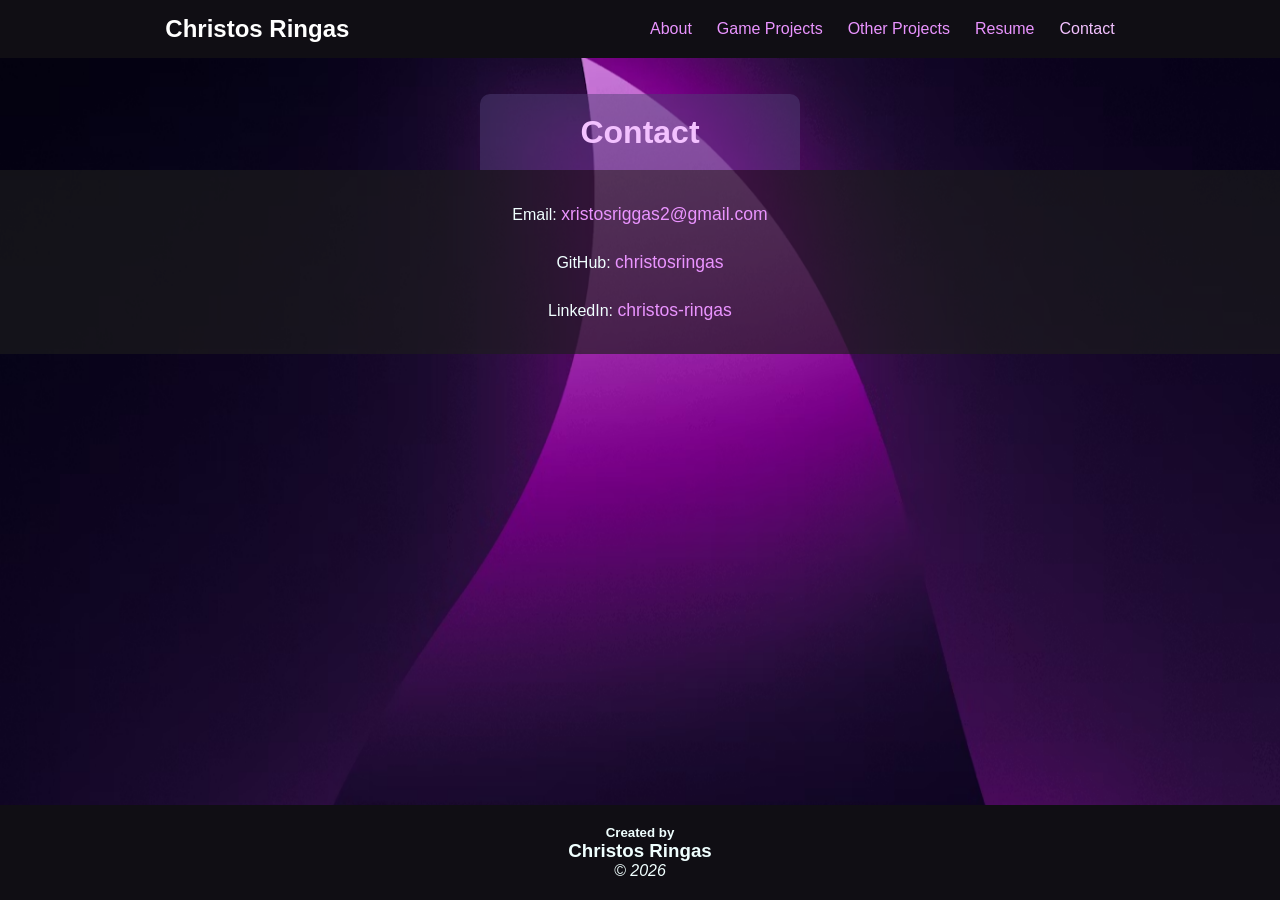
==== contact.html @ 55be72e4 "added project 2 changed style added zoom images changed the expand logic" ====
<!DOCTYPE html>
<html lang="en">
<head>
	<meta charset="utf-8" />
	<meta name="viewport" content="width=device-width, initial-scale=1.0">
	<title>Portfolio</title>
	<!-- <link type="text/css" rel="stylesheet" href="style/bootstrap.grid.css" />     -->
	<link type="text/css" href="style/style_stats_block.css" rel="stylesheet" />  
	<script src="https://code.jquery.com/jquery-3.2.1.min.js" integrity="sha256-hwg4gsxgFZhOsEEamdOYGBf13FyQuiTwlAQgxVSNgt4=" crossorigin="anonymous"></script>  <!-- This is an add -->
	<script src="js/slideshow.js"></script>
	<script src="js/trigger_on_scroll.js"></script> 
</head>

<body>
	<div class="page-container">

		<img class="background" src="images/photo-1690321607729-bce901c77324.png" alt="Background Image">

		<header class="header">
			<a href="index.html"><h1 class="logo">Christos Ringas</h1> </a>

			<!-- hamburger button for mobile -->
			<button class="hamburger" id="hamburger-btn">
				<span></span>
				<span></span>
				<span></span>
			</button>

			<nav class="nav" id="nav-menu">

				<a href="index.html">About</a>

				<div class="dropdown">
					<a href="projects.html">Game Projects</a>
					<div class="dropdown-menu">
						<a href="projects.html">Project 1</a>
						<a href="projects.html">Project 2</a>
						<a href="projects.html">Project 3</a>
					</div>
				</div>

				<div class="dropdown">
					<a href="more-projects.html">Other Projects</a>
					<div class="dropdown-menu">
						<a href="more-projects.html">3D Art</a>
						<a href="more-projects.html">2D Art</a>
						<a href="more-projects.html">Animation</a>
					</div>
				</div>

				<a href="resume/christos_ringas_cv_15-06-2026.pdf" download>Resume</a>
				<a class="selected"href="contact.html">Contact</a>

			</nav>
		</header>


		<main class="projects-hero">
			<div class="subhead highlighted-projects-head reveal-up" id="hp"> <h2 class="selected"> Contact </h2>	</div>	
				<div class="highlighted-project reveal-up">
					<div class="contact-info reveal-up">
						<p>Email: <a href="mailto:christos.ringas@example.com">xristosriggas2@gmail.com</a></p>
					</div>

					<div class="contact-info reveal-up">
						<p>GitHub: <a href="https://github.com/ChristosRiggas" target="_blank">christosringas</a></p>
					</div>

					<div class="contact-info reveal-up">
						<p>LinkedIn: <a href="https://www.linkedin.com/in/christos-ringas/" target="_blank">christos-ringas</a></p>	
					</div>
				</div>
		</main>
		
		<footer class="footer">  
			<div class="down-page">
				<h5 class="creator">Created by</h5>
				<h3>Christos Ringas</h3>
				<em>© 2026</em> 		
			</div> 
		</footer>

		<!-- </div>	 -->

		<!-- <div id="anchor">
			<a href="#top"><img id="anchor_img" src="images/arrow.png" alt="Back to top"/></a>
		</div> -->

	</div>

</body>
</html>
---- style/style_stats_block.css ----
/* =========================
   RESET / GLOBAL
========================= */
* {
    margin: 0;
    padding: 0;
    box-sizing: border-box;
}

html,
body {
    margin: 0;
    padding: 0;
    overflow-x: hidden;
    min-height: 100%;
}

body {
    font-family: Arial, sans-serif;
    color: azure;
    min-height: 100vh;
}

p {
    line-height: 1.6;
    color: azure;
}

li,
span {
    color: rgb(178, 164, 190);
}

h2 {
    color: #9c44b3;
}

a {
    text-decoration: none;
    color: #ea94ff;
}

a:hover {
    text-decoration: none;
    color: #9c44b3;
}

/* =========================
   BACKGROUND
========================= */
.background {
    position: fixed;
    top: 0;
    left: 0;
    width: 100vw;
    height: 100vh;
    object-fit: cover;
    z-index: -1;
}

/* =========================
   LAYOUT
========================= */
.page-container {
    min-height: 100vh;
    background-color: #533cff00;
    padding-top: 64px;
    display: flex;
    flex-direction: column;
}

.content {
    width: 100%;
    max-width: 1000px;
    margin: 0 auto 50px auto;
    padding: 0 20px;
}

.subhead h2 {
    font-size: 2rem;
    color: #f3c1ff;
    padding: 20px 100px;
    background-color: #503f7780;
    display: inline;
    border-radius: 10px 10px 0 0;
}

.subcontent {
    padding: 40px;
    background-color: #1c1c1ca6;
    margin-top: 19px;
    margin-bottom: 20px;
}

/* =========================
   HEADER / NAV
========================= */
.header {
    display: flex;
    justify-content: space-around;
    align-items: center;
    padding: 15px 15px;
    background-color: #100e14;
    position: fixed;
    top: 0;
    left: 0;
    width: 100%;
    z-index: 1000;
}

.logo {
    font-size: 24px;
    color: rgb(255, 255, 255);
}

.nav {
    display: flex;
    gap: 25px;
}

.nav a {
    text-decoration: none;
}

.nav a:hover {
    color: #9c44b3;
}

.selected {
    color: #f3c1ff;
}

/* Hamburger */
.hamburger {
    display: none;
    flex-direction: column;
    background: none;
    border: none;
    cursor: pointer;
    padding: 10px;
    gap: 5px;
    margin-right: 20px;
}

.hamburger span {
    width: 40px;
    height: 8px;
    background-color: #ea94ff;
    border-radius: 2px;
    transition: all 0.3s ease;
}

.hamburger.active span:nth-child(1) {
    transform: rotate(45deg) translate(10px, 10px);
}

.hamburger.active span:nth-child(2) {
    opacity: 0;
}

.hamburger.active span:nth-child(3) {
    transform: rotate(-45deg) translate(8px, -8px);
}

/* Dropdown */
.dropdown {
    position: relative;
}

.dropdown-menu {
    display: none;
    position: absolute;
    top: 100%;
    left: 0;
    background: rgb(0, 0, 0);
    border: 2px solid #f3c1ff;
    min-width: 150px;
    z-index: 1000;
}

.dropdown-menu a {
    display: block;
    padding: 10px;
    color: #f3c1ff;
}

.dropdown-menu a:hover {
    background: #f3c1ff;
    color: #9c44b3;
}

.dropdown:hover .dropdown-menu {
    display: block;
}

/* =========================
   SLIDESHOW
========================= */
.slideshow-container {
    /* max-width: 1600px; */
    overflow: hidden;
    position: relative;
    margin: auto;
    transform: scale(1.04);
    transition: opacity 1s ease, transform 1s ease;
    background: #100e14e6;
}

.slideshow-container.loaded .slide img {
    transform: scale(1);
}

.slideshow-container.loaded .slide-text {
    transform: scale(1);
    opacity: 1;
}

.slide-inner {
    position: relative;
    display: inline-block;
}

.slides {
    display: flex;
    width: 100%;
    will-change: transform;
    transition: transform 5s ease;
    box-sizing: border-box;
}

.slide {
    flex: 0 0 100%;
    position: relative;
    display: flex;
    justify-content: center;
    align-items: center;
    overflow: hidden;
    backface-visibility: hidden;
    box-sizing: border-box;
}

.slide img {
    width: 100%;
    height: auto;
    max-width: 1200px;
    max-height: 80vh;
    display: block;
    transform: scale(1.05);
    transition: transform 2.4s ease-in-out, opacity 0.8s ease;
    opacity: 1;
}

.slide.active img {
    transform: scale(1);
}

.slide-text {
    position: absolute;
    bottom: 40px;
    left: 40px;
    color: white;
    background: #1c1c1c4c;
    padding: 20px;
    backdrop-filter: blur(4px);
    max-width: 70%;
    transform: scale(0.95);
    transition: transform 2s ease-in-out, opacity 0.8s ease;
    opacity: 0;
}

.slide-text h3 {
    margin-bottom: 10px;
    font-size: 1.2rem;
}

.prev,
.next {
    cursor: pointer;
    position: absolute;
    top: 50%;
    transform: translateY(-50%);
    padding: 20px;
    color: white;
    font-size: 30px;
    background: rgba(56, 66, 67, 0.4);
}

.prev:hover,
.next:hover {
    background: #ffffff66;
}

.prev {
    left: 30px;
}

.next {
    right: 30px;
}

/* =========================
   PROJECTS SECTION
========================= */
.highlighted-projects-head {
    text-align: center;
}

.highlighted-project {
    display: flex;
    flex-direction: column;
    gap: 20px;
    margin-top: 19px;
    background-color: #1c1c1ca6;
    padding: 30px;
}

.projects-hero {
    flex: 1;
    gap: 50px;
    /* margin-bottom: 50px; */
    margin-top: 50px;
}

.projects-list {
    padding: 60px 20px;
    background: none;
}

.projects-list .highlighted-projects-head {
    text-align: left;
    margin-bottom: 5cm;
}

.projects-list .project-row {
    margin-top: 10px;
    background: #16161650;
}

.projects-list .project-info h2 {
    font-size: 1.25rem;
}

/* =========================
   PROJECT CARD BASE
========================= */
.project-row {
    display: flex;
    flex-direction: column;
    text-align: center;
    background: rgba(24, 20, 23, 0.467);
    border: 1px solid rgba(234, 148, 255, 0.08);
    border-radius: 18px;
    overflow: visible;
    box-shadow: 0 20px 40px rgba(0, 0, 0, 0.4);
    max-width: 1600px;
    margin: auto;
    backdrop-filter: blur(6px);
    transition:
        transform 0.14s cubic-bezier(0.2, 0.8, 0.2, 1),
        box-shadow 0.14s cubic-bezier(0.2, 0.8, 0.2, 1);
}

#project-1 {
    background: #201a11c9;
}

#project-2 {
    background: #2a1229c9;
}

.project-row:hover {
    transform: translateY(-2px);
}

/* .project-row:active {
    transform: scale(1.00002);
} */

.project-main {
    display: flex;
    align-items: stretch;
    gap: 0;
    width: 100%;
}

.project-row.reverse .project-main {
    flex-direction: row-reverse;
}


/* =========================
   PROJECT IMAGE
========================= */
.project-image {
    flex: 0.8 1.2 0%;
    min-width: 0;
    overflow: hidden;
    /* background: #111; */
    z-index: 1;
}

.project-image img {
    width: 100%;
    max-width: 700px;
    /* min-height: 320px;
    height: 100%; */
    object-fit: cover;
    display: block;
    border-radius: 0;
    transform: scale(1.02);
    transition: transform 0.45s ease;
    cursor: zoom-in;
}

.project-row:hover .project-image img {
    transform: scale(1.045);
}

/* =========================
   PROJECT INFO TOP PART
========================= */
.project-info {
    padding: 32px;
    flex: 1;
    display: flex;
    flex-direction: column;
    justify-content: space-between;
    gap: 18px;
    text-align: left;
}

.project-header {
    display: flex;
    flex-direction: column;
    gap: 8px;
}

.project-number {
    display: inline-flex;
    align-self: flex-start;
    font-size: 0.78rem;
    letter-spacing: 0.16em;
    text-transform: uppercase;
    color: #f3c1ff;
    background: rgba(156, 68, 179, 0.16);
    border: 1px solid rgba(243, 193, 255, 0.18);
    padding: 8px 12px;
    border-radius: 999px;
}

.project-info h2 {
    font-size: 2rem;
    line-height: 1.1;
    margin: 0;
    color: #f3c1ff;
}

.project-lead {
    font-size: 1.08rem;
    color: #ffffff;
    line-height: 1.7;
    margin: 0;
    max-width: 58ch;
}

.project-summary {
    font-size: 1rem;
    color: rgb(205, 193, 216);
    line-height: 1.7;
    margin: 0;
}

.project-tag-row {
    display: flex;
    flex-wrap: wrap;
    gap: 10px;
}

.project-tag {
    display: inline-flex;
    align-items: center;
    padding: 8px 12px;
    border-radius: 999px;
    border: 1px solid rgba(234, 148, 255, 0.16);
    background: rgba(255, 255, 255, 0.03);
    font-size: 0.9rem;
    color: #e8d6ef;
}

.project-highlight-strip {
    display: flex;
    flex-wrap: wrap;
    gap: 10px;
}

.highlight-pill {
    display: inline-flex;
    align-items: center;
    gap: 8px;
    padding: 10px 14px;
    border-radius: 12px;
    background: rgba(243, 193, 255, 0.08);
    border: 1px solid rgba(243, 193, 255, 0.1);
    color: #f3e8f7;
    font-size: 0.92rem;
}

.highlight-icon {
    font-size: 1rem;
    line-height: 1;
}

/* Expand hint */
.expand-hint {
    width: 100%;
    margin-top: 20px;
    padding-top: 18px;
    border-top: 1px solid rgba(234, 148, 255, 0.12);
    display: flex;
    align-items: center;
    gap: 12px;
    color: #f3c1ff;
    opacity: 0.9;
    cursor: pointer;
    background: transparent;
    text-align: left;
}

.expand-text {
    font-size: 0.92rem;
    letter-spacing: 0.08em;
    text-transform: uppercase;
    white-space: nowrap;
}

.expand-line {
    flex: 1;
    height: 1px;
    background: linear-gradient(to right, rgba(234, 148, 255, 0.35), rgba(234, 148, 255, 0));
}

.expand-chevron {
    font-size: 1.3rem;
    transition: transform 0.22s ease;
}

.project-row.active .expand-chevron {
    transform: rotate(180deg);
}

button.expand-hint {
    border-left: none;
    border-right: none;
    border-bottom: none;
    border-top: 1px solid rgba(234, 148, 255, 0.12);
    padding-left: 0;
    padding-right: 0;
    font: inherit;
}

button.expand-toggle {
    border: none;
    padding-left: 0;
    padding-right: 0;
    font: inherit;
}

.expand-hint:hover,
.project-close-btn:hover {
    opacity: 1;
    color: #ffffff;
}

.expand-hint:hover .expand-line,
.project-close-btn:hover .expand-line {
    background: linear-gradient(to right, rgba(234, 148, 255, 0.75), rgba(234, 148, 255, 0.12));
}

.expand-hint:hover .expand-chevron,
.project-close-btn:hover .expand-chevron {
    transform: translateY(1px);
}

/* =========================
   PROJECT DETAILS - GALLERY
========================= */
.detail-gallery {
    grid-column: 1 / -1;
    width: 100%;
}

.card-images {
    display: grid;
    grid-template-columns: repeat(auto-fit, minmax(320px, 1fr));
    gap: 1rem;
    width: 100%;
}

.card-image-item {
    margin: 0;
    border-radius: 18px;
    overflow: hidden;
    background: rgba(255, 255, 255, 0.04);
    border: 1px solid rgba(255, 255, 255, 0.08);
    aspect-ratio: 16 / 10;
}

.card-image-item img {
    width: 100%;
    height: 100%;
    object-fit: cover;
    display: block;
    cursor: zoom-in;
    transition: transform 0.45s ease, opacity 0.35s ease;
}

.card-image-item:hover img {
    transform: scale(1.02);
}

/* =========================
   PROJECT DETAILS
========================= */

.fact-icon {
    width: 42px;
    height: 42px;
    display: inline-flex;
    align-items: center;
    justify-content: center;
    border-radius: 12px;
    background: rgba(156, 68, 179, 0.18);
    color: #f3c1ff;
    font-size: 1.15rem;
    font-weight: 700;
    line-height: 1;
}

.project-details {
    margin: 0;
    padding-inline: 28px;
    text-align: left;
    max-height: 0;
    overflow: hidden;
    opacity: 0;
    background: linear-gradient(to bottom, rgba(255, 255, 255, 0.02), rgba(156, 68, 179, 0.05));
    border-top: 1px solid rgba(234, 148, 255, 0.08);
    transition:
        max-height 0.25s cubic-bezier(0.4, 0, 0.2, 1),
        opacity 0.18s ease-out,
        padding-top 0.18s ease-out,
        padding-bottom 0.18s ease-out;
}

.project-row.active .project-details {
    max-height: 10600px;
    opacity: 1;
    padding-top: 28px;
    padding-bottom: 28px;
}

.project-details-grid {
    display: grid;
    grid-template-columns: 1.05fr 1fr;
    gap: 20px;
}

.detail-panel {
    background: rgba(255, 255, 255, 0.035);
    border: 1px solid rgba(234, 148, 255, 0.09);
    border-radius: 16px;
    padding: 20px;
    box-shadow: 0 10px 25px rgba(0, 0, 0, 0.18);
}

.detail-panel h3 {
    color: #ea94ff;
    margin: 0 0 14px 0;
    font-size: 1.05rem;
}

.detail-panel h4 {
    color: #ffffff;
    margin: 0 0 6px 0;
    font-size: 0.96rem;
}

.detail-panel p {
    margin: 0;
    color: rgb(214, 206, 223);
    font-size: 0.98rem;
    line-height: 1.7;
}

.detail-snapshot,
.detail-process,
.detail-links {
    grid-column: 1 / -1;
}

.detail-note {
    margin-top: 12px !important;
    font-size: 0.92rem !important;
    color: rgb(179, 164, 190) !important;
}

/* =========================
   QUICK FACTS / STAT BLOCKS
========================= */
.quickfacts-grid {
    display: grid;
    grid-template-columns: repeat(3, minmax(0, 1fr));
    gap: 14px;
}

.fact-card {
    display: flex;
    align-items: flex-start;
    gap: 12px;
    padding: 16px;
    border-radius: 14px;
    background: rgba(255, 255, 255, 0.045);
    border: 1px solid rgba(243, 193, 255, 0.08);
}

.fact-icon {
    flex-shrink: 0;
    width: 42px;
    height: 42px;
    display: inline-flex;
    align-items: center;
    justify-content: center;
    border-radius: 12px;
    background: rgba(156, 68, 179, 0.18);
    font-size: 1.1rem;
}

.fact-card p {
    font-size: 0.93rem;
    line-height: 1.55;
}

/* =========================
   CONTRIBUTION CARDS
========================= */
.contribution-cards {
    display: grid;
    grid-template-columns: repeat(3, minmax(0, 1fr));
    gap: 14px;
}

.contribution-card {
    padding: 18px;
    border-radius: 14px;
    background: rgba(255, 255, 255, 0.04);
    border: 1px solid rgba(234, 148, 255, 0.08);
}

.contribution-icon {
    display: inline-flex;
    margin-bottom: 12px;
    font-size: 1.25rem;
}

/* =========================
   PROCESS BLOCKS
========================= */
.process-steps {
    display: grid;
    grid-template-columns: repeat(2, minmax(0, 1fr));
    gap: 14px;
}

.process-item {
    padding: 18px;
    border-radius: 14px;
    background: rgba(255, 255, 255, 0.03);
    border: 1px solid rgba(234, 148, 255, 0.07);
}

/* =========================
   PROJECT LINKS
========================= */
.project-link-row {
    display: flex;
    flex-wrap: wrap;
    gap: 12px;
}

.project-link-btn {
    display: inline-flex;
    align-items: center;
    justify-content: space-between;
    gap: 10px;
    min-width: 220px;
    padding: 14px 18px;
    border-radius: 12px;
    background: rgba(234, 148, 255, 0.12);
    border: 1px solid rgba(234, 148, 255, 0.18);
    color: #f8ddff;
    transition: transform 0.18s ease, background 0.18s ease, border-color 0.18s ease;
}

.project-link-btn:hover {
    text-decoration: none;
    background: rgba(234, 148, 255, 0.2);
    border-color: rgba(234, 148, 255, 0.28);
    transform: translateY(-1px);
    color: #ffffff;
}

.project-link-btn.secondary {
    background: rgba(255, 255, 255, 0.05);
    border: 1px solid rgba(255, 255, 255, 0.08);
}

/* =========================
   REVEAL ANIMATIONS
========================= */
.reveal-left,
.reveal-right,
.reveal-up {
    opacity: 0;
    transition: all 0.8s ease;
}

.reveal-left {
    transform: translateX(-80px);
}

.reveal-right {
    transform: translateX(80px);
}

.reveal-up {
    transform: translateY(60px);
}

.reveal-visible {
    opacity: 1;
    transform: translate(0, 0);
}

/* =========================
   FOOTER
========================= */
.footer {
    text-align: center;
    background-color: #100e14;
    color: azure;
    margin-top: auto;
}

.created-by {
    margin: 0;
}

.down-page {
    text-align: center;
    padding: 20px;
}

/* =========================
   ANCHOR / BACK TO TOP
========================= */
#anchor {
    position: fixed;
    bottom: 5vh;
    right: 3vw;
    z-index: 5000;
    opacity: 0.5;
    cursor: pointer;
    transition: opacity 0.3s ease;
}

#anchor:hover {
    opacity: 1;
}

#anchor_img {
    max-width: 50px;
    height: auto;
}

/* =========================
    LIGHTBOX
========================= */
.image-lightbox {
    position: fixed;
    inset: 0;
    background: rgba(10, 10, 14, 0.92);
    display: flex;
    align-items: center;
    justify-content: center;
    padding: 2rem;
    opacity: 0;
    visibility: hidden;
    pointer-events: none;
    transition: opacity 0.3s ease, visibility 0.3s ease;
    z-index: 9999;
}

.image-lightbox.active {
    opacity: 1;
    visibility: visible;
    pointer-events: auto;
}

.lightbox-image {
    max-width: 92vw;
    max-height: 90vh;
    width: auto;
    height: auto;
    border-radius: 14px;
    box-shadow: 0 30px 80px rgba(0, 0, 0, 0.45);
}

.lightbox-close {
    position: absolute;
    top: 1.25rem;
    right: 1.25rem;
    width: 48px;
    height: 48px;
    border: none;
    border-radius: 999px;
    background: rgba(255, 255, 255, 0.12);
    color: white;
    font-size: 2rem;
    line-height: 1;
    cursor: pointer;
    display: grid;
    place-items: center;
}

.lightbox-close:hover {
    background: rgba(255, 255, 255, 0.2);
}

/* =========================
   CONTACT
========================= */
.contact-info {
    display: flex;
    flex-direction: column;
    gap: 15px;
    margin: 0 20px;
    text-align: center;
}

.contact-info a {
    color: #ea94ff;
    font-size: 1.1rem;
}

/* =========================
   TABLET
========================= */
@media (max-width: 1100px) {
    .project-details-grid {
        grid-template-columns: 1fr;
    }

    .detail-snapshot,
    .detail-process,
    .detail-links {
        grid-column: auto;
    }

    .quickfacts-grid {
        grid-template-columns: repeat(2, minmax(0, 1fr));
    }

    .contribution-cards {
        grid-template-columns: 1fr;
    }
}

/* =========================
   MOBILE
========================= */
@media (max-width: 768px) {
    .page-container {
        padding-top: 85px;
    }

    .header {
        display: flex;
        flex-direction: row;
        justify-content: space-between;
        align-items: center;
        padding: 15px;
        position: fixed;
        top: 0;
        left: 0;
        width: 100%;
        z-index: 1000;
        background-color: #000000ef;
    }

    .logo {
        margin-bottom: 0;
        text-align: left;
        font-size: 18px;
    }

    .hamburger {
        display: flex;
    }

    .nav {
        position: absolute;
        top: 84px;
        left: 0;
        width: 100%;
        flex-direction: column;
        gap: 0;
        text-align: left;
        background-color: #000000ef;
        max-height: 0;
        overflow: hidden;
        transition: max-height 0.3s ease;
        z-index: 999;
    }

    .nav.active {
        max-height: 500px;
    }

    .nav a,
    .nav .dropdown > a {
        display: block;
        padding: 15px;
        border-bottom: 3px solid #9d44b31a;
    }

    .dropdown:hover .dropdown-menu {
        display: none;
    }

    .slideshow-container {
        width: 100%;
        max-width: 100%;
        margin: 0 auto;
        transform: scale(1.04);
    }

    .slide img {
        width: 100%;
        max-width: 100%;
        height: auto;
    }

    .slide-text {
        left: 20px;
        bottom: 20px;
        font-size: 14px;
        padding: 10px;
    }

    .arrows {
        display: none;
    }

    #anchor {
        bottom: 3vh;
        right: 3vw;
    }

    .content {
        width: 90%;
        margin: 0 auto 50px auto;
        padding: 0 20px;
    }

    .subhead h2 {
        font-size: 1.5rem;
        padding: 15px 30px;
        text-align: center;
        display: inline-block;
    }

    .subcontent {
        margin-top: 0px;
    }

    .projects-hero {
        gap: 20px;
    }

    .highlighted-projects-head {
        text-align: center;
    }

    .highlighted-project {
        margin-top: 0px;
    }

    /* Project card mobile */
    .project-row {
        border-radius: 14px;
    }

    .project-main {
        flex-direction: column !important;
        gap: 0;
    }

    .project-image img {
        width: 100%;
        max-width: none;
        min-height: 220px;
    }

    .project-info {
        padding: 22px 18px 18px 18px;
        gap: 14px;
    }

    .project-info h2 {
        font-size: 1.45rem;
        margin-top: 0;
    }

    .project-lead,
    .project-summary,
    .project-info p {
        font-size: 0.98rem;
    }

    .project-tag-row,
    .project-highlight-strip {
        gap: 8px;
    }

    .project-tag,
    .highlight-pill {
        font-size: 0.84rem;
        padding: 8px 10px;
    }

    .expand-hint {
        padding-top: 14px;
    }

    .expand-text {
        font-size: 0.82rem;
    }

    .project-details {
        padding-inline: 14px;
    }

    .project-row.active .project-details {
        padding-top: 16px;
        padding-bottom: 16px;
    }

    .project-details-grid,
    .quickfacts-grid,
    .contribution-cards,
    .process-steps {
        grid-template-columns: 1fr;
    }

    .fact-card,
    .contribution-card,
    .process-item,
    .detail-panel {
        padding: 16px;
    }

    .project-link-row {
        flex-direction: column;
    }

    .project-link-btn {
        width: 100%;
        min-width: 0;
    }

    .card-images {
        grid-template-columns: 1fr;
        gap: 0.85rem;
    }

    .card-image-item {
        aspect-ratio: 16 / 11;
    }
}
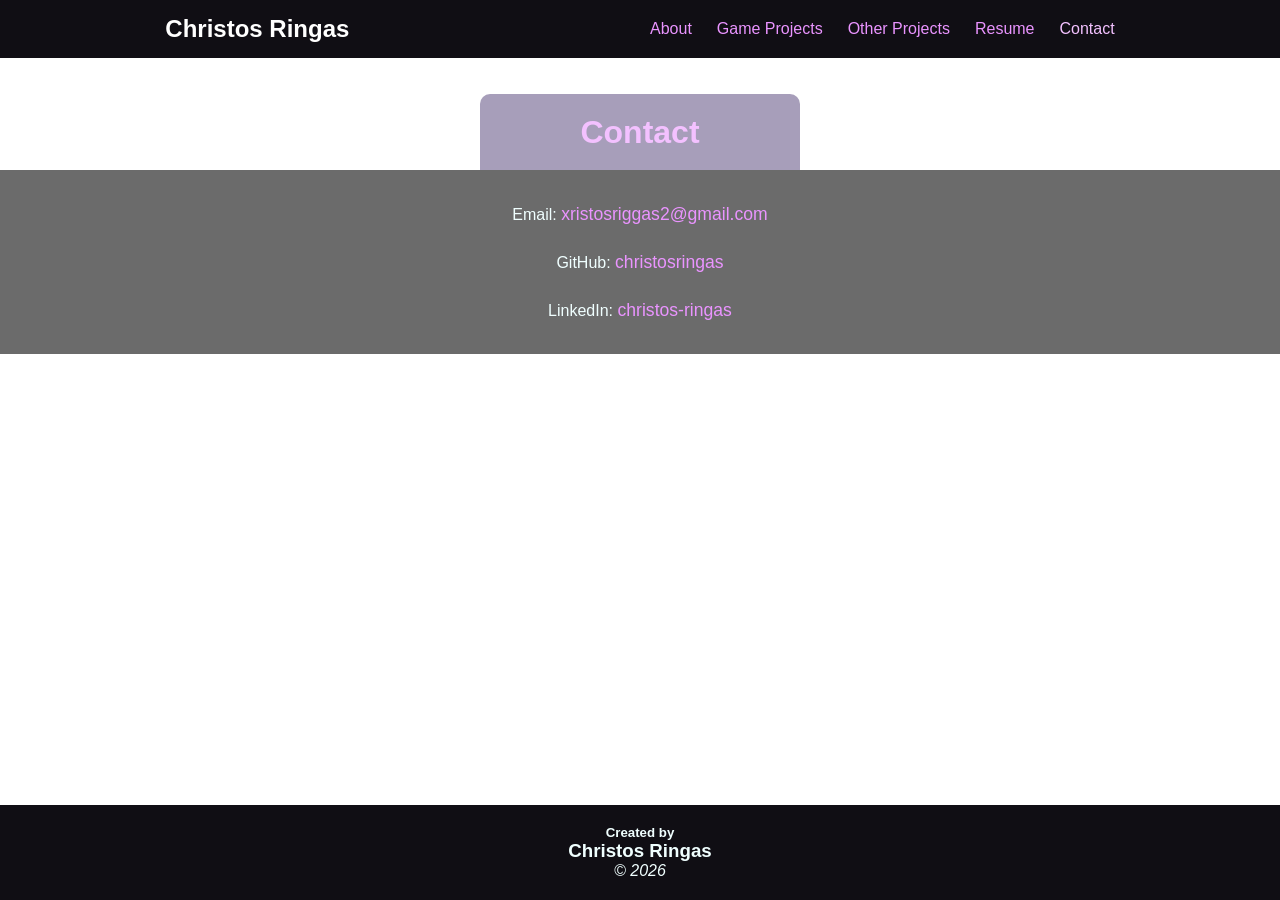
==== commit 37e72060: "added more content changed nav and organized the other projects and game projects better" ====
--- a/contact.html
+++ b/contact.html
@@ -14,7 +14,7 @@
 <body>
 	<div class="page-container">
 
-		<img class="background" src="images/photo-1690321607729-bce901c77324.png" alt="Background Image">
+		<img class="background" src="images/magical-mystical-landscape-wallpaper-purple-tones.png" alt="Background Image">
 
 		<header class="header">
 			<a href="index.html"><h1 class="logo">Christos Ringas</h1> </a>
@@ -30,26 +30,25 @@
 
 				<a href="index.html">About</a>
 
-				<div class="dropdown">
+				<div class="dropdown selected">
 					<a href="projects.html">Game Projects</a>
 					<div class="dropdown-menu">
-						<a href="projects.html">Project 1</a>
-						<a href="projects.html">Project 2</a>
-						<a href="projects.html">Project 3</a>
+						<a href="projects.html#projects-group">Group</a>
+						<a href="projects.html#projects-solo">Solo</a>
 					</div>
 				</div>
 
 				<div class="dropdown">
 					<a href="more-projects.html">Other Projects</a>
 					<div class="dropdown-menu">
-						<a href="more-projects.html">3D Art</a>
-						<a href="more-projects.html">2D Art</a>
-						<a href="more-projects.html">Animation</a>
+						<a href="more-projects.html#projects-3d">3D Art</a>
+						<a href="more-projects.html#projects-2d">2D Art</a>
+						<a href="more-projects.html#projects-other">Other</a>
 					</div>
 				</div>
 
 				<a href="resume/christos_ringas_cv_15-06-2026.pdf" download>Resume</a>
-				<a class="selected"href="contact.html">Contact</a>
+				<a class="selected" href="contact.html">Contact</a>
 
 			</nav>
 		</header>
--- a/style/style_stats_block.css
+++ b/style/style_stats_block.css
@@ -173,15 +173,17 @@
     top: 100%;
     left: 0;
     background: rgb(0, 0, 0);
-    border: 2px solid #f3c1ff;
-    min-width: 150px;
+    /* border: 2px solid #f3c1ff; */
+    min-width: 110px;
     z-index: 1000;
+    padding-top: 20px;
 }
 
 .dropdown-menu a {
     display: block;
     padding: 10px;
     color: #f3c1ff;
+    text-align: center;
 }
 
 .dropdown-menu a:hover {
@@ -291,11 +293,11 @@
 }
 
 .prev {
-    left: 30px;
+    left: 40px;
 }
 
 .next {
-    right: 30px;
+    right: 40px;
 }
 
 /* =========================
@@ -341,6 +343,134 @@
 }
 
 /* =========================
+   Other PROJECT Category SHORT BASE
+========================= */
+.project-category {
+    margin-top: 20px;
+}
+
+.category-head {
+    margin-bottom: 24px;
+    text-align: left;
+}
+
+.category-head h3 {
+    font-size: 1.5rem;
+    color: #f3c1ff;
+    margin-bottom: 8px;
+}
+
+.category-head p {
+    color: rgb(190, 180, 201);
+    max-width: 60ch;
+}
+
+.project-card-group {
+    display: flex;
+    display: grid;
+    grid-template-columns: 1fr 1fr;
+    gap: 24px;
+}
+
+.other-projects{
+    background: rgba(24, 20, 23, 0.72);
+    border: 1px solid rgba(234, 148, 255, 0.1);
+    padding: 24px;
+    gap: 20px;
+    margin-top: 19px;
+    background-color: #1c1c1ca6;
+    padding: 30px;
+}
+
+/* =========================
+   PROJECT CARD SHORT BASE
+========================= */
+
+.game-projects{
+    background: rgba(24, 20, 23, 0.72);
+    border: 1px solid rgba(234, 148, 255, 0.1);
+    padding: 24px;
+    /* display: grid;
+    grid-template-columns: 1fr 1fr; */
+
+    gap: 20px;
+    margin-top: 19px;
+    background-color: #1c1c1ca6;
+    padding: 30px;
+}
+
+.project-card-short {
+    display: grid;
+    grid-template-columns: 1fr 2fr;
+    gap: 24px;
+    padding: 24px;
+    background: rgba(24, 20, 23, 0.72);
+    border: 1px solid rgba(234, 148, 255, 0.1);
+    border-radius: 18px;
+}
+
+.project-card-media img {
+    width: 100%;
+    max-width: 700px;
+    /* min-height: 320px;
+    height: 100%; */
+    object-fit: cover;
+    display: block;
+    border-radius: 0;
+    transform: scale(1.02);
+    transition: transform 0.45s ease;
+    cursor: zoom-in;
+    border-radius: 12px;
+}
+
+.project-card-media:hover img {
+    transform: scale(1.045);
+}
+
+.project-card-body {
+    display: flex;
+    flex-direction: column;
+    gap: 14px;
+    text-align: left;
+}
+
+.project-card-number {
+    font-size: 0.8rem;
+    letter-spacing: 0.14em;
+    text-transform: uppercase;
+    color: #f3c1ff;
+}
+
+.project-card-summary {
+    line-height: 1.7;
+    color: #f2edf5;
+}
+
+.project-card-meta {
+    list-style: none;
+    display: grid;
+    gap: 8px;
+    padding: 0;
+    margin: 0;
+}
+
+.project-card-links {
+    display: flex;
+    flex-wrap: wrap;
+    gap: 12px;
+    margin-top: 8px;
+}
+
+.project-card-links a {
+    padding: 10px 14px;
+    /* border-radius: 10px; */
+    background: rgba(234, 148, 255, 0.12);
+    border: 1px solid rgba(234, 148, 255, 0.16);
+    color: #f8ddff;
+    text-decoration: none;
+}
+
+/* =========================
    PROJECT CARD BASE
 ========================= */
 .project-row {
@@ -349,7 +479,7 @@
     text-align: center;
     background: rgba(24, 20, 23, 0.467);
     border: 1px solid rgba(234, 148, 255, 0.08);
-    border-radius: 18px;
+    /* border-radius: 18px; */
     overflow: visible;
     box-shadow: 0 20px 40px rgba(0, 0, 0, 0.4);
     max-width: 1600px;
@@ -360,13 +490,25 @@
         box-shadow 0.14s cubic-bezier(0.2, 0.8, 0.2, 1);
 }
 
-#project-1 {
-    background: #201a11c9;
-}
-
-#project-2 {
+/* project colors */
+
+#project-pigeons-and-students {
+    background: #242019c9;
+}
+
+#project-the-unfortunates {
     background: #2a1229c9;
 }
+
+#project-loose-ends {
+    background: #241f0fc9;
+}
+
+#project-forthright {
+    background: #243236c9;
+}
+
+/* project colors */
 
 .project-row:hover {
     transform: translateY(-2px);
@@ -435,6 +577,14 @@
     gap: 8px;
 }
 
+.project-header h2 {
+    font-size: 1.25rem;
+    line-height: 1.1;
+    margin: 0;
+    border-radius: 0;
+    padding-left: 10px;
+}
+
 .project-number {
     display: inline-flex;
     align-self: flex-start;
@@ -448,12 +598,12 @@
     border-radius: 999px;
 }
 
-.project-info h2 {
+/* .project-info h2 {
     font-size: 2rem;
     line-height: 1.1;
     margin: 0;
     color: #f3c1ff;
-}
+} */
 
 .project-lead {
     font-size: 1.08rem;
@@ -591,31 +741,33 @@
 
 .card-images {
     display: grid;
-    grid-template-columns: repeat(auto-fit, minmax(320px, 1fr));
+    grid-template-columns: repeat(auto-fit, minmax(220px, 280px));
     gap: 1rem;
     width: 100%;
+    justify-content: start;
 }
 
 .card-image-item {
     margin: 0;
+    width: 100%;
+    aspect-ratio: 16 / 9;
     border-radius: 18px;
     overflow: hidden;
     background: rgba(255, 255, 255, 0.04);
     border: 1px solid rgba(255, 255, 255, 0.08);
-    aspect-ratio: 16 / 10;
-}
-
-.card-image-item img {
+}
+
+.card-image-item img,
+.card-image-item video,
+.card-image-item .gallery-video-trigger {
     width: 100%;
     height: 100%;
+    display: block;
+}
+
+.card-image-item img,
+.card-image-item video {
     object-fit: cover;
-    display: block;
-    cursor: zoom-in;
-    transition: transform 0.45s ease, opacity 0.35s ease;
-}
-
-.card-image-item:hover img {
-    transform: scale(1.02);
 }
 
 /* =========================
@@ -880,6 +1032,98 @@
 #anchor_img {
     max-width: 50px;
     height: auto;
+}
+
+/* =========================
+    LIGHTBOX FOR VIDEOS
+========================= */
+
+.card-video-item {
+    position: relative;
+}
+
+.gallery-video-trigger {
+    position: relative;
+    display: block;
+    width: 100%;
+    padding: 0;
+    border: 0;
+    background: none;
+    cursor: pointer;
+    border-radius: 14px;
+    overflow: hidden;
+}
+
+.gallery-video-trigger img {
+    display: block;
+    width: 100%;
+    height: 100%;
+    object-fit: cover;
+}
+
+.video-play-badge {
+    position: absolute;
+    inset: 50% auto auto 50%;
+    transform: translate(-50%, -50%);
+    width: 64px;
+    height: 64px;
+    display: grid;
+    place-items: center;
+    border-radius: 999px;
+    background: rgba(20, 14, 24, 0.72);
+    color: white;
+    font-size: 1.5rem;
+    border: 1px solid rgba(255,255,255,0.18);
+    backdrop-filter: blur(8px);
+}
+
+.media-lightbox {
+    position: fixed;
+    inset: 0;
+    display: none;
+    align-items: center;
+    justify-content: center;
+    padding: 24px;
+    background: rgba(8, 6, 10, 0.88);
+    z-index: 2000;
+}
+
+.media-lightbox[aria-hidden="false"] {
+    display: flex;
+}
+
+.media-lightbox-content {
+    width: min(1200px, 100%);
+    max-height: 90vh;
+    display: flex;
+    align-items: center;
+    justify-content: center;
+}
+
+.lightbox-video {
+    width: 100%;
+    max-height: 90vh;
+    border-radius: 16px;
+    background: black;
+    outline: none;
+}
+
+.media-lightbox-close {
+    position: absolute;
+    top: 20px;
+    right: 20px;
+    width: 48px;
+    height: 48px;
+    border-radius: 999px;
+    border: 1px solid rgba(255,255,255,0.15);
+    background: rgba(255,255,255,0.08);
+    color: white;
+    font-size: 1.25rem;
+    cursor: pointer;
+}
+
+body.lightbox-open {
+    overflow: hidden;
 }
 
 /* =========================
@@ -948,7 +1192,7 @@
 }
 
 .contact-info a {
-    color: #ea94ff;
+    /* color: #ea94ff; */
     font-size: 1.1rem;
 }
 
@@ -1095,6 +1339,17 @@
         margin-top: 0px;
     }
 
+    .game-projects {
+        display: grid;
+        grid-template-columns: 1fr;
+        margin-top: 0px;
+    }
+
+    .project-card-group {
+        display: grid;
+        grid-template-columns: 1fr;
+    }
+    
     /* Project card mobile */
     .project-row {
         border-radius: 14px;
@@ -1118,6 +1373,11 @@
 
     .project-info h2 {
         font-size: 1.45rem;
+        margin-top: 0;
+    }
+
+    .project-header h2 {
+        font-size: 1.25rem;
         margin-top: 0;
     }
 
@@ -1179,11 +1439,11 @@
     }
 
     .card-images {
-        grid-template-columns: 1fr;
+        grid-template-columns: repeat(2, minmax(0, 1fr));
         gap: 0.85rem;
     }
 
     .card-image-item {
-        aspect-ratio: 16 / 11;
+        aspect-ratio: 16 / 9;
     }
 }
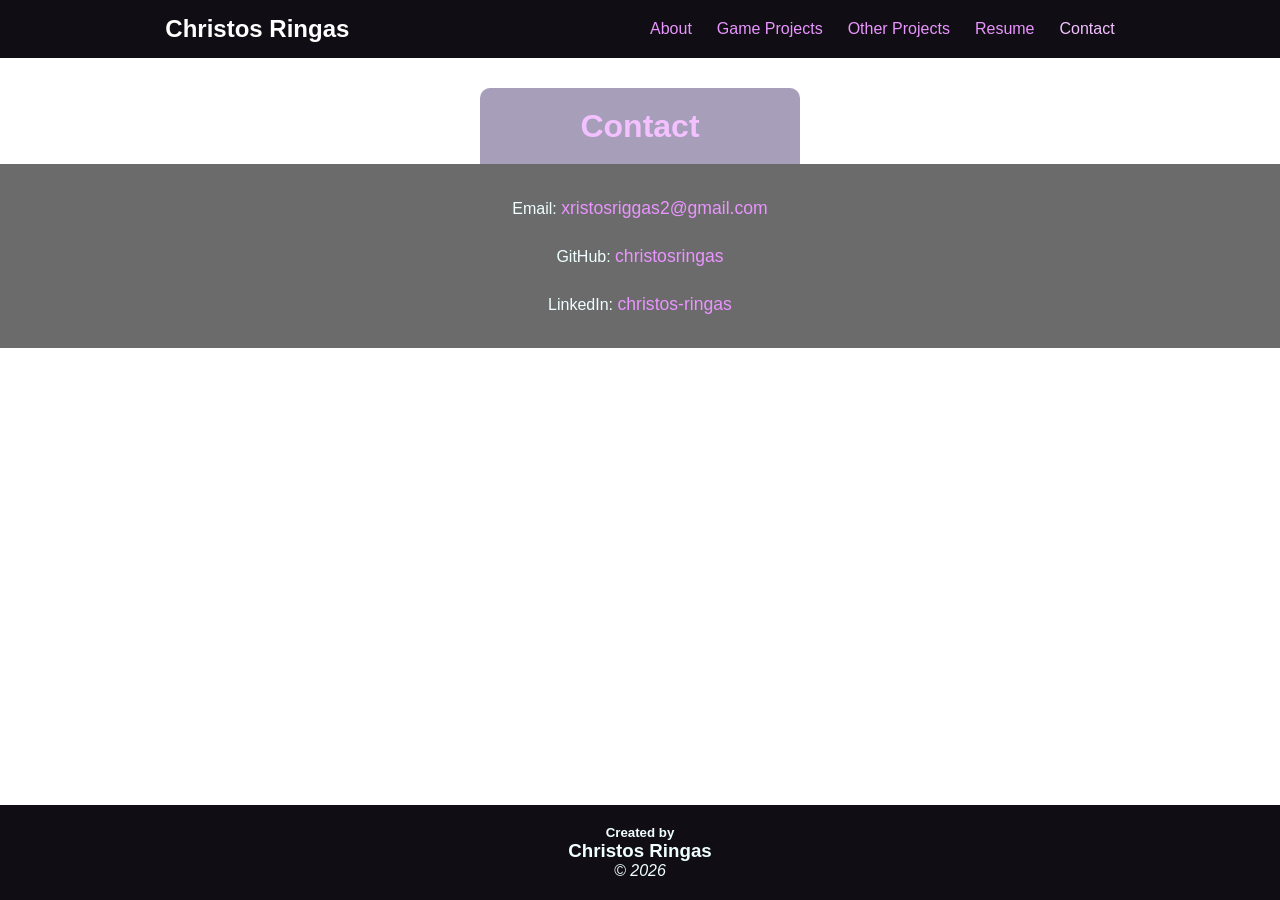
==== commit 5fc63eb3: "changes cv and bio description" ====
--- a/contact.html
+++ b/contact.html
@@ -47,7 +47,7 @@
 					</div>
 				</div>
 
-				<a href="resume/christos_ringas_cv_15-06-2026.pdf" download>Resume</a>
+				<a href="resume/christos_ringas_cv.pdf" download>Resume</a>
 				<a class="selected" href="contact.html">Contact</a>
 
 			</nav>
--- a/style/style_stats_block.css
+++ b/style/style_stats_block.css
@@ -7,18 +7,28 @@
     box-sizing: border-box;
 }
 
-html,
-body {
+html {
     margin: 0;
     padding: 0;
+    overflow-x: clip;
+    min-height: 100%;
     overflow-x: hidden;
-    min-height: 100%;
-}
+}
+
+/* body {
+    margin: 0;
+    padding: 0;
+    min-height: 100vh;
+} */
 
 body {
     font-family: Arial, sans-serif;
     color: azure;
-    min-height: 100vh;
+    margin: 0;
+    padding: 0;
+    width: 100%;
+    max-width: 100%;
+    /* overflow-x: hidden; */
 }
 
 p {
@@ -64,7 +74,7 @@
 .page-container {
     min-height: 100vh;
     background-color: #533cff00;
-    padding-top: 64px;
+    padding-top: 58px;
     display: flex;
     flex-direction: column;
 }
@@ -73,7 +83,7 @@
     width: 100%;
     max-width: 1000px;
     margin: 0 auto 50px auto;
-    padding: 0 20px;
+    padding: 0 16px;
 }
 
 .subhead h2 {
@@ -138,8 +148,9 @@
     border: none;
     cursor: pointer;
     padding: 10px;
+    padding-right: 0;
     gap: 5px;
-    margin-right: 20px;
+    margin-right: 0px;
 }
 
 .hamburger span {
@@ -198,14 +209,24 @@
 /* =========================
    SLIDESHOW
 ========================= */
-.slideshow-container {
-    /* max-width: 1600px; */
+/* .slideshow-container {
     overflow: hidden;
     position: relative;
     margin: auto;
     transform: scale(1.04);
     transition: opacity 1s ease, transform 1s ease;
     background: #100e14e6;
+}  */
+
+.slideshow-container {
+    overflow: hidden;
+    position: relative;
+    margin: auto;
+    transition: opacity 1s ease, transform 1s ease;
+    background: #100e14e6;
+    transform: none;
+    width: 100%;
+    max-width: 100%;
 }
 
 .slideshow-container.loaded .slide img {
@@ -218,19 +239,21 @@
 }
 
 .slide-inner {
+    max-width: 100%;
     position: relative;
     display: inline-block;
 }
 
 .slides {
     display: flex;
-    width: 100%;
+    max-width: 100%;
     will-change: transform;
     transition: transform 5s ease;
     box-sizing: border-box;
 }
 
 .slide {
+    max-width: 100%;
     flex: 0 0 100%;
     position: relative;
     display: flex;
@@ -244,7 +267,7 @@
 .slide img {
     width: 100%;
     height: auto;
-    max-width: 1200px;
+    max-width: 100%;
     max-height: 80vh;
     display: block;
     transform: scale(1.05);
@@ -401,19 +424,19 @@
 
 .project-card-short {
     display: grid;
-    grid-template-columns: 1fr 2fr;
-    gap: 24px;
+    grid-template-columns: 0.5fr 2fr;
+    gap:10px;
     padding: 24px;
     background: rgba(24, 20, 23, 0.72);
     border: 1px solid rgba(234, 148, 255, 0.1);
     border-radius: 18px;
 }
 
-.project-card-media img {
+/* .project-card-media img {
     width: 100%;
     max-width: 700px;
-    /* min-height: 320px;
-    height: 100%; */
+    min-height: 320px;
+    height: 100%; 
     object-fit: cover;
     display: block;
     border-radius: 0;
@@ -421,6 +444,39 @@
     transition: transform 0.45s ease;
     cursor: zoom-in;
     border-radius: 12px;
+} */
+
+.project-card-media {
+    display: grid;
+    gap: 10px;
+    align-content: start;
+}
+
+.project-card-media img,
+.project-card-media video,
+.project-card-media .gallery-video-trigger {
+    width: 100%;
+    display: block;
+    border-radius: 12px;
+    overflow: hidden;
+}
+
+.project-card-media img,
+.project-card-media video {
+    aspect-ratio: 16 / 9;
+    object-fit: cover;
+    transform: scale(1.02);
+    transition: transform 0.45s ease;
+}
+
+.project-card-media .gallery-video-trigger {
+    aspect-ratio: 16 / 9;
+}
+
+.project-card-media .gallery-video-trigger img {
+    width: 100%;
+    height: 100%;
+    object-fit: cover;
 }
 
 .project-card-media:hover img {
@@ -748,13 +804,13 @@
 }
 
 .card-image-item {
-    margin: 0;
+    margin-bottom: 10px;
     width: 100%;
     aspect-ratio: 16 / 9;
     border-radius: 18px;
     overflow: hidden;
     background: rgba(255, 255, 255, 0.04);
-    border: 1px solid rgba(255, 255, 255, 0.08);
+    /* border: 1px solid rgba(255, 255, 255, 0.08); */
 }
 
 .card-image-item img,
@@ -769,6 +825,24 @@
 .card-image-item video {
     object-fit: cover;
 }
+
+.card-image-item img{
+    transform: scale(1.02);
+    transition: transform 0.45s ease;
+    cursor: zoom-in;
+}
+
+.card-image-item img:hover{
+    transform: scale(1.04);
+    transition: transform 0.3s ease;
+}
+
+/* .project-images-media {
+    display: grid;
+    grid-template-columns: repeat(auto-fit, minmax(140px, 1fr));
+    gap: 10px;
+    align-content: start;
+} */
 
 /* =========================
    PROJECT DETAILS
@@ -1049,7 +1123,7 @@
     padding: 0;
     border: 0;
     background: none;
-    cursor: pointer;
+    cursor: zoom-in;
     border-radius: 14px;
     overflow: hidden;
 }
@@ -1065,14 +1139,14 @@
     position: absolute;
     inset: 50% auto auto 50%;
     transform: translate(-50%, -50%);
-    width: 64px;
-    height: 64px;
+    width: 32px;
+    height: 32px;
     display: grid;
     place-items: center;
     border-radius: 999px;
     background: rgba(20, 14, 24, 0.72);
     color: white;
-    font-size: 1.5rem;
+    font-size: 1.1rem;
     border: 1px solid rgba(255,255,255,0.18);
     backdrop-filter: blur(8px);
 }
@@ -1223,11 +1297,18 @@
    MOBILE
 ========================= */
 @media (max-width: 768px) {
+    body {
+        overflow-x: hidden;
+    }
+
     .page-container {
-        padding-top: 85px;
+        padding-top: 80px;
     }
 
     .header {
+        width: 100%;
+        max-width: 100%;
+        right: 0;
         display: flex;
         flex-direction: row;
         justify-content: space-between;
@@ -1238,7 +1319,7 @@
         left: 0;
         width: 100%;
         z-index: 1000;
-        background-color: #000000ef;
+        background-color: #100e14;
     }
 
     .logo {
@@ -1252,6 +1333,9 @@
     }
 
     .nav {
+        width: 100%;
+        max-width: 100%;
+        right: 0;
         position: absolute;
         top: 84px;
         left: 0;
@@ -1285,7 +1369,7 @@
         width: 100%;
         max-width: 100%;
         margin: 0 auto;
-        transform: scale(1.04);
+        transform: none;
     }
 
     .slide img {
@@ -1294,11 +1378,22 @@
         height: auto;
     }
 
-    .slide-text {
-        left: 20px;
-        bottom: 20px;
-        font-size: 14px;
-        padding: 10px;
+    .slide-text{
+        left: 5%;
+        bottom: 5px;
+        margin: 5px;
+        padding: 5px;
+        /* font-size: 14px; */
+        /* padding: 10px; */
+    }
+
+    .slide-text h3 {
+        font-size: 1rem;
+        margin-bottom: 4px;
+    }
+
+    .slide-text p {
+        display: none;
     }
 
     .arrows {
@@ -1311,9 +1406,9 @@
     }
 
     .content {
-        width: 90%;
-        margin: 0 auto 50px auto;
-        padding: 0 20px;
+        width: 100%;
+        margin: 0 auto 40px auto;
+        padding: 0 14px;
     }
 
     .subhead h2 {
@@ -1360,6 +1455,10 @@
         gap: 0;
     }
 
+    .other-projects {
+        margin-top: 0px;
+    }
+
     .project-image img {
         width: 100%;
         max-width: none;
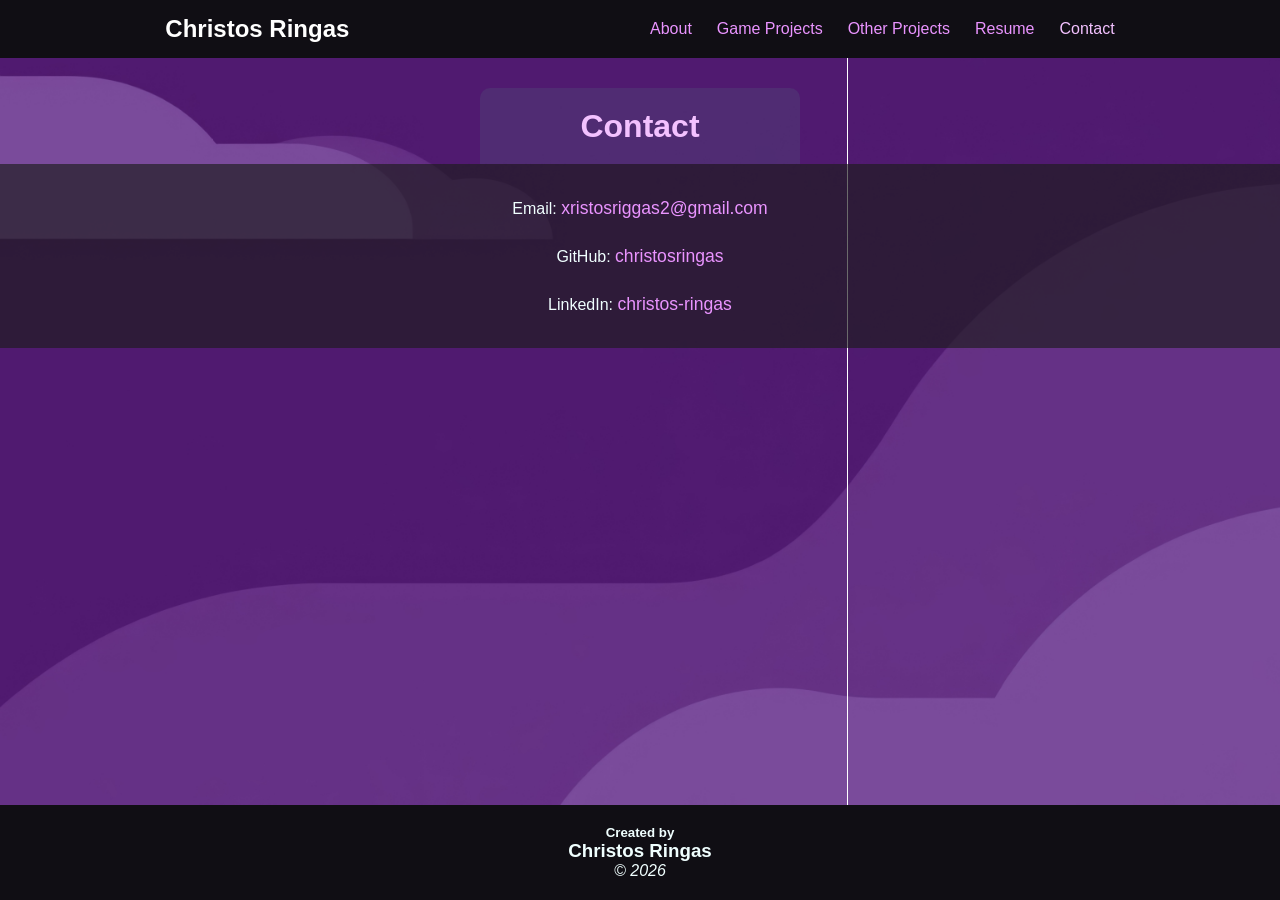
==== commit 8a9670e6: "changed cv and background and some details under unfortunates projectalso added some diagrams on the" ====
--- a/contact.html
+++ b/contact.html
@@ -14,7 +14,7 @@
 <body>
 	<div class="page-container">
 
-		<img class="background" src="images/magical-mystical-landscape-wallpaper-purple-tones.png" alt="Background Image">
+		<img class="background" src="images/purple-image-background-3840x2160-color-gradients-purple-design-27950.png" alt="Background Image">
 
 		<header class="header">
 			<a href="index.html"><h1 class="logo">Christos Ringas</h1> </a>
--- a/style/style_stats_block.css
+++ b/style/style_stats_block.css
@@ -73,7 +73,7 @@
 ========================= */
 .page-container {
     min-height: 100vh;
-    background-color: #533cff00;
+    background-color: #412d4100;
     padding-top: 58px;
     display: flex;
     flex-direction: column;
@@ -887,7 +887,7 @@
 
 .project-details-grid {
     display: grid;
-    grid-template-columns: 1.05fr 1fr;
+    grid-template-columns: 0.5fr 1fr;
     gap: 20px;
 }
 
@@ -971,7 +971,7 @@
 ========================= */
 .contribution-cards {
     display: grid;
-    grid-template-columns: repeat(3, minmax(0, 1fr));
+    grid-template-columns: repeat(1, minmax(0, 1fr));
     gap: 14px;
 }
 
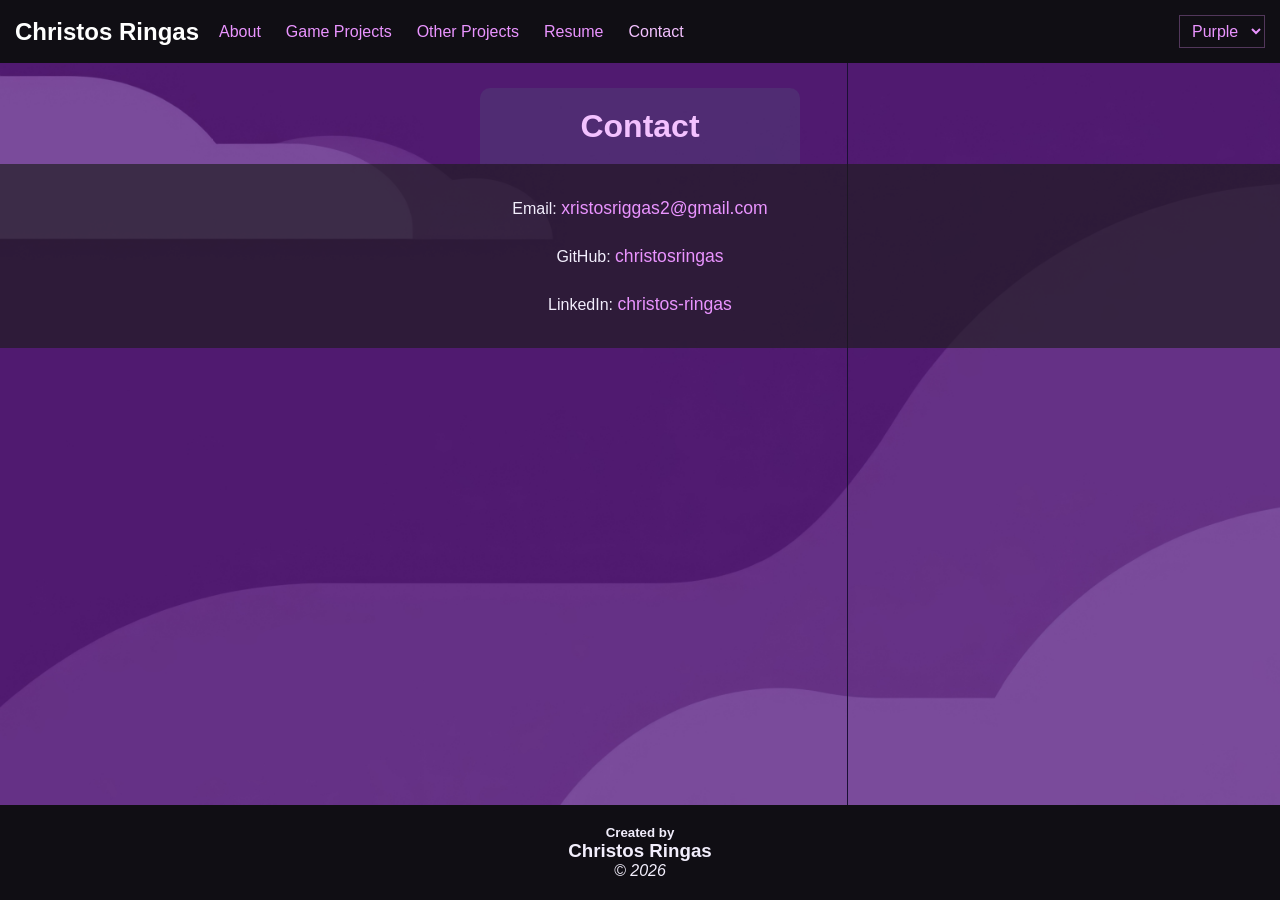
==== commit c5abcaa2: "added colored themes and removed some spans also changed the hub a bit" ====
--- a/contact.html
+++ b/contact.html
@@ -9,6 +9,7 @@
 	<script src="https://code.jquery.com/jquery-3.2.1.min.js" integrity="sha256-hwg4gsxgFZhOsEEamdOYGBf13FyQuiTwlAQgxVSNgt4=" crossorigin="anonymous"></script>  <!-- This is an add -->
 	<script src="js/slideshow.js"></script>
 	<script src="js/trigger_on_scroll.js"></script> 
+	<script src="js/theme.js"></script>
 </head>
 
 <body>
@@ -51,6 +52,13 @@
 				<a class="selected" href="contact.html">Contact</a>
 
 			</nav>
+
+			<select id="theme-select" class="theme-select" aria-label="Color theme">
+				<option value="">Purple</option>
+				<option value="ocean">Ocean</option>
+				<option value="forest">Forest</option>
+				<option value="light">Light</option>
+			</select>
 		</header>
 
 
--- a/style/style_stats_block.css
+++ b/style/style_stats_block.css
@@ -1,6 +1,162 @@
 /* =========================
-   RESET / GLOBAL
-========================= */
+   THEMES
+   ========================= */
+
+/* ---------- PURPLE (default) ---------- */
+:root {
+    /* core palette: the only part a theme overrides */
+    --logo-color: #ffffff;
+    --bg: #1a1033;
+    --bg-elevated: #261a47;
+    --text: #f2eefc;
+    --span-li: #b2a4be;
+    --category-head-p: rgb(190, 180, 201);
+    --link: #ea94ff;
+    --link-hover: #9c44b3;
+    --highlight: #f3c1ff;
+    --btn-text: #f8ddff;
+    --btn-hover-text: #ffffff;
+    --dropdown-hover-text: #9c44b3;
+    --header-bg: #100e14;
+    --subcontent-bg: #1c1c1ca6;
+    --subhead-bg: #503f7780;
+    --accent-rgb: 234, 148, 255;
+    --deep-rgb: 156, 68, 179;
+    --panel-rgb: 255, 255, 255;   /* subtle overlays: white on dark themes, black on light */
+    --card-rgb: 24, 20, 23;       /* card backgrounds */
+    --bg-filter: none;            /* tints the background image */
+    --bg-opacity: 1;
+    --proj-1: #242019c9;          /* Pigeons & Students */
+    --proj-2: #2a1229c9;          /* The Unfortunates */
+    --proj-3: #241f0fc9;          /* Loose Ends */
+    --proj-4: #243236c9;          /* Forthright */
+
+    /* derived: don't edit per theme */
+    --text-link: var(--link);
+    --a: var(--link);
+    --nav-a: var(--link);
+    --a-hover: var(--link-hover);
+    --nav-a-hover: var(--link-hover);
+    --h2: var(--link-hover);
+    --subhead-h2: var(--highlight);
+    --selected: var(--highlight);
+    --hamburger-bg: var(--highlight);
+    --category-head-h3: var(--highlight);
+    --dropdown-menu-a-color: var(--highlight);
+    --dropdown-menu-a-hover-bg: var(--highlight);
+    --dropdown-menu-a-hover-color: var(--dropdown-hover-text);
+    --project-link-btn: var(--btn-text);
+    --project-link-button: var(--btn-text);
+    --project-link-btn-hover-color: var(--btn-hover-text);
+    --project-link-button-hover: var(--btn-hover-text);
+    --page-container-bg: transparent;
+    --game-projects-bg: var(--subcontent-bg);
+    --game-projects-border: rgba(var(--accent-rgb), 0.1);
+    --project-link-btn-bg: rgba(var(--accent-rgb), 0.12);
+    --project-link-btn-border: rgba(var(--accent-rgb), 0.18);
+    --project-link-btn-hover-bg: rgba(var(--accent-rgb), 0.2);
+    --project-link-btn-hover-border: rgba(var(--accent-rgb), 0.28);
+    --project-link-button-hover-bg: rgba(var(--accent-rgb), 0.2);
+    --project-link-button-hover-border: rgba(var(--accent-rgb), 0.28);
+}
+
+/* ---------- OCEAN ---------- */
+:root[data-theme="ocean"] {
+    --logo-color: #ffffff;
+    --bg: #0b1e2d;
+    --bg-elevated: #12304a;
+    --text: #e8f4fc;
+    --span-li: #9fbdd3;
+    --category-head-p: rgb(166, 190, 208);
+    --link: #7dd3fc;
+    --link-hover: #2b8fc4;
+    --highlight: #bfe9ff;
+    --btn-text: #dff4ff;
+    --btn-hover-text: #ffffff;
+    --dropdown-hover-text: #0f5f8c;
+    --header-bg: #07131d;
+    --subcontent-bg: #0a1a28a6;
+    --subhead-bg: #1d4e7380;
+    --accent-rgb: 125, 211, 252;
+    --deep-rgb: 43, 143, 196;
+    --panel-rgb: 255, 255, 255;
+    --card-rgb: 10, 22, 32;
+    --bg-filter: hue-rotate(-75deg);
+    --bg-opacity: 1;
+    --proj-1: #1b2630c9;
+    --proj-2: #14263bc9;
+    --proj-3: #1a2a2fc9;
+    --proj-4: #1f2f3ac9;
+}
+
+/* ---------- FOREST ---------- */
+:root[data-theme="forest"] {
+    --logo-color: #ffffff;
+    --bg: #0f1f17;
+    --bg-elevated: #183226;
+    --text: #ecf7f0;
+    --span-li: #a5c4b2;
+    --category-head-p: rgb(172, 199, 183);
+    --link: #86efac;
+    --link-hover: #2f9e5b;
+    --highlight: #c8f7d9;
+    --btn-text: #e2fbec;
+    --btn-hover-text: #ffffff;
+    --dropdown-hover-text: #14663a;
+    --header-bg: #08130d;
+    --subcontent-bg: #0b1a12a6;
+    --subhead-bg: #2a5c4180;
+    --accent-rgb: 134, 239, 172;
+    --deep-rgb: 47, 158, 91;
+    --panel-rgb: 255, 255, 255;
+    --card-rgb: 12, 24, 17;
+    --bg-filter: hue-rotate(-135deg);
+    --bg-opacity: 1;
+    --proj-1: #1b2a1fc9;
+    --proj-2: #1f2a1ac9;
+    --proj-3: #232a17c9;
+    --proj-4: #1a2c2ac9;
+}
+
+/* ---------- LIGHT ---------- */
+:root[data-theme="light"] {
+    --logo-color: #1f1f23;
+    --bg: #ececee;
+    --bg-elevated: #ffffff;
+    --text: #1f1f23;
+    --span-li: #55555c;
+    --category-head-p: rgb(80, 80, 88);
+    --link: #3a3a42;
+    --link-hover: #000000;
+    --highlight: #2b2b31;
+    --btn-text: #2b2b31;
+    --btn-hover-text: #000000;
+    --dropdown-hover-text: #ffffff;
+    --header-bg: #dfdfdf;
+    --subcontent-bg: #f7f7f8d9;
+    --subhead-bg: #dfdfdf;
+    --accent-rgb: 90, 90, 100;     /* must be R, G, B numbers */
+    --deep-rgb: 90, 90, 100;
+    --panel-rgb: 0, 0, 0;
+    --card-rgb: 225, 225, 228;
+    --bg-filter: none;
+    --bg-opacity: 0;               /* hides the purple image */
+    --proj-1: #e4e2dcd9;
+    --proj-2: #e3dfe4d9;
+    --proj-3: #e6e3d6d9;
+    --proj-4: #dce3e6d9;
+}
+
+.theme-select {
+    background: var(--header-bg);
+    color: var(--link);
+    border: .5px solid rgba(var(--accent-rgb), 0.3);
+    padding: 6px 8px;
+    font: inherit;
+    cursor: pointer;
+    margin-left: auto;
+}
+
 * {
     margin: 0;
     padding: 0;
@@ -23,36 +179,36 @@
 
 body {
     font-family: Arial, sans-serif;
-    color: azure;
+    color: var(--text);
+    background: var(--bg);        /* new */
     margin: 0;
     padding: 0;
     width: 100%;
     max-width: 100%;
-    /* overflow-x: hidden; */
 }
 
 p {
     line-height: 1.6;
-    color: azure;
+    color: var(--text);
 }
 
 li,
 span {
-    color: rgb(178, 164, 190);
+    color: var(--span-li);
 }
 
 h2 {
-    color: #9c44b3;
+    color: var(--h2);
 }
 
 a {
     text-decoration: none;
-    color: #ea94ff;
+    color: var(--text-link);
 }
 
 a:hover {
     text-decoration: none;
-    color: #9c44b3;
+    color: var(--a-hover);
 }
 
 /* =========================
@@ -66,6 +222,9 @@
     height: 100vh;
     object-fit: cover;
     z-index: -1;
+    opacity: var(--bg-opacity);   /* new */
+    filter: var(--bg-filter);     /* new */
+    transition: opacity 0.3s, filter 0.3s;
 }
 
 /* =========================
@@ -73,7 +232,7 @@
 ========================= */
 .page-container {
     min-height: 100vh;
-    background-color: #412d4100;
+    background-color: var(--page-container-bg);
     padding-top: 58px;
     display: flex;
     flex-direction: column;
@@ -88,18 +247,34 @@
 
 .subhead h2 {
     font-size: 2rem;
-    color: #f3c1ff;
+    color: var(--subhead-h2);
     padding: 20px 100px;
-    background-color: #503f7780;
+    background-color: var(--subhead-bg);
     display: inline;
     border-radius: 10px 10px 0 0;
 }
 
 .subcontent {
+    display: flex;
     padding: 40px;
-    background-color: #1c1c1ca6;
+    background-color: var(--subcontent-bg);
     margin-top: 19px;
     margin-bottom: 20px;
+}
+
+.profile-pic {
+    width: 200px;
+    height: 200px;
+    border-radius: 50%;
+    overflow: hidden;
+    margin-bottom: 20px;
+    margin-right: 40px;
+}
+
+.profile-pic img {
+    width: 100%;
+    height: 100%;
+    object-fit: cover;
 }
 
 /* =========================
@@ -110,17 +285,19 @@
     justify-content: space-around;
     align-items: center;
     padding: 15px 15px;
-    background-color: #100e14;
+    background-color: var(--header-bg);
     position: fixed;
     top: 0;
     left: 0;
     width: 100%;
     z-index: 1000;
+    justify-content: flex-start;   /* was space-between */
+    gap: 20px;
 }
 
 .logo {
     font-size: 24px;
-    color: rgb(255, 255, 255);
+    color: var(--logo-color);
 }
 
 .nav {
@@ -133,30 +310,31 @@
 }
 
 .nav a:hover {
-    color: #9c44b3;
+    color: var(--a-hover);
 }
 
 .selected {
-    color: #f3c1ff;
+    color: var(--selected);
 }
 
 /* Hamburger */
 .hamburger {
-    display: none;
+    display: none; /* Hide the hamburger by default */
     flex-direction: column;
     background: none;
     border: none;
     cursor: pointer;
-    padding: 10px;
+    padding: 10px 10px 10px 0px;
     padding-right: 0;
     gap: 5px;
     margin-right: 0px;
+    order: 0; /* Ensure it appears after the logo */
 }
 
 .hamburger span {
     width: 40px;
     height: 8px;
-    background-color: #ea94ff;
+    background-color: var(--hamburger-bg);
     border-radius: 2px;
     transition: all 0.3s ease;
 }
@@ -183,7 +361,7 @@
     position: absolute;
     top: 100%;
     left: 0;
-    background: rgb(0, 0, 0);
+    background: var(--header-bg);
     /* border: 2px solid #f3c1ff; */
     min-width: 110px;
     z-index: 1000;
@@ -193,13 +371,13 @@
 .dropdown-menu a {
     display: block;
     padding: 10px;
-    color: #f3c1ff;
+    color: var(--dropdown-menu-a-color);
     text-align: center;
 }
 
 .dropdown-menu a:hover {
-    background: #f3c1ff;
-    color: #9c44b3;
+    background: var(--dropdown-menu-a-hover-bg);
+    color: var(--dropdown-menu-a-hover-color);
 }
 
 .dropdown:hover .dropdown-menu {
@@ -335,7 +513,7 @@
     flex-direction: column;
     gap: 20px;
     margin-top: 19px;
-    background-color: #1c1c1ca6;
+    background-color: var(--game-projects-bg);
     padding: 30px;
 }
 
@@ -358,7 +536,7 @@
 
 .projects-list .project-row {
     margin-top: 10px;
-    background: #16161650;
+    background: rgba(var(--card-rgb), 0.467);
 }
 
 .projects-list .project-info h2 {
@@ -379,12 +557,12 @@
 
 .category-head h3 {
     font-size: 1.5rem;
-    color: #f3c1ff;
+    color: var(--category-head-h3);
     margin-bottom: 8px;
 }
 
 .category-head p {
-    color: rgb(190, 180, 201);
+    color: var(--category-head-p);
     max-width: 60ch;
 }
 
@@ -396,12 +574,12 @@
 }
 
 .other-projects{
-    background: rgba(24, 20, 23, 0.72);
-    border: 1px solid rgba(234, 148, 255, 0.1);
+    background: rgba(var(--card-rgb), 0.72);
+    border: 1px solid var(--game-projects-border);
     padding: 24px;
     gap: 20px;
     margin-top: 19px;
-    background-color: #1c1c1ca6;
+    background-color: var(--game-projects-bg);
     padding: 30px;
 }
 
@@ -410,15 +588,15 @@
 ========================= */
 
 .game-projects{
-    background: rgba(24, 20, 23, 0.72);
-    border: 1px solid rgba(234, 148, 255, 0.1);
+    background: rgba(var(--card-rgb), 0.72);
+    /* border: 1px solid var(--game-projects-border); */
     padding: 24px;
     /* display: grid;
     grid-template-columns: 1fr 1fr; */
 
     gap: 20px;
     margin-top: 19px;
-    background-color: #1c1c1ca6;
+    background-color: var(--game-projects-bg);
     padding: 30px;
 }
 
@@ -427,8 +605,8 @@
     grid-template-columns: 0.5fr 2fr;
     gap:10px;
     padding: 24px;
-    background: rgba(24, 20, 23, 0.72);
-    border: 1px solid rgba(234, 148, 255, 0.1);
+    background: rgba(var(--card-rgb), 0.72);
+    border: 1px solid var(--game-projects-border);
     border-radius: 18px;
 }
 
@@ -494,12 +672,12 @@
     font-size: 0.8rem;
     letter-spacing: 0.14em;
     text-transform: uppercase;
-    color: #f3c1ff;
+    color: var(--category-head-h3);
 }
 
 .project-card-summary {
     line-height: 1.7;
-    color: #f2edf5;
+    /* color: var(--category-head-p); */
 }
 
 .project-card-meta {
@@ -520,9 +698,9 @@
 .project-card-links a {
     padding: 10px 14px;
     /* border-radius: 10px; */
-    background: rgba(234, 148, 255, 0.12);
-    border: 1px solid rgba(234, 148, 255, 0.16);
-    color: #f8ddff;
+    background: rgba(var(--accent-rgb), 0.12);
+    border: 1px solid var(--game-projects-border);
+    color: var(--project-link-btn);
     text-decoration: none;
 }
 
@@ -533,8 +711,8 @@
     display: flex;
     flex-direction: column;
     text-align: center;
-    background: rgba(24, 20, 23, 0.467);
-    border: 1px solid rgba(234, 148, 255, 0.08);
+    background: rgba(var(--bg-rgb), 0.467);
+    /* border: 1px solid var(--game-projects-border); */
     /* border-radius: 18px; */
     overflow: visible;
     box-shadow: 0 20px 40px rgba(0, 0, 0, 0.4);
@@ -549,19 +727,19 @@
 /* project colors */
 
 #project-pigeons-and-students {
-    background: #242019c9;
+    background: var(--proj-1);;
 }
 
 #project-the-unfortunates {
-    background: #2a1229c9;
+    background: var(--proj-2);
 }
 
 #project-loose-ends {
-    background: #241f0fc9;
+    background: var(--proj-3);
 }
 
 #project-forthright {
-    background: #243236c9;
+    background: var(--proj-4);
 }
 
 /* project colors */
@@ -647,9 +825,9 @@
     font-size: 0.78rem;
     letter-spacing: 0.16em;
     text-transform: uppercase;
-    color: #f3c1ff;
-    background: rgba(156, 68, 179, 0.16);
-    border: 1px solid rgba(243, 193, 255, 0.18);
+    color: var(--category-head-h3);
+    background: rgba(var(--deep-rgb), 0.16);
+    border: 1px solid var(--game-projects-border);
     padding: 8px 12px;
     border-radius: 999px;
 }
@@ -663,7 +841,7 @@
 
 .project-lead {
     font-size: 1.08rem;
-    color: #ffffff;
+    color: var(--text);
     line-height: 1.7;
     margin: 0;
     max-width: 58ch;
@@ -671,7 +849,7 @@
 
 .project-summary {
     font-size: 1rem;
-    color: rgb(205, 193, 216);
+    color: var(--category-head-p);
     line-height: 1.7;
     margin: 0;
 }
@@ -687,10 +865,10 @@
     align-items: center;
     padding: 8px 12px;
     border-radius: 999px;
-    border: 1px solid rgba(234, 148, 255, 0.16);
+    border: 1px solid var(--game-projects-border);
     background: rgba(255, 255, 255, 0.03);
     font-size: 0.9rem;
-    color: #e8d6ef;
+    color: var(--category-head-p);
 }
 
 .project-highlight-strip {
@@ -705,9 +883,9 @@
     gap: 8px;
     padding: 10px 14px;
     border-radius: 12px;
-    background: rgba(243, 193, 255, 0.08);
-    border: 1px solid rgba(243, 193, 255, 0.1);
-    color: #f3e8f7;
+    background: rgba(var(--accent-rgb),  0.08);
+    border: 1px solid var(--game-projects-border);
+    color: var(--category-head-p);
     font-size: 0.92rem;
 }
 
@@ -721,11 +899,11 @@
     width: 100%;
     margin-top: 20px;
     padding-top: 18px;
-    border-top: 1px solid rgba(234, 148, 255, 0.12);
+    border-top: 1px solid var(--game-projects-border);
     display: flex;
     align-items: center;
     gap: 12px;
-    color: #f3c1ff;
+    color: var(--category-head-h3);
     opacity: 0.9;
     cursor: pointer;
     background: transparent;
@@ -742,7 +920,7 @@
 .expand-line {
     flex: 1;
     height: 1px;
-    background: linear-gradient(to right, rgba(234, 148, 255, 0.35), rgba(234, 148, 255, 0));
+    background: linear-gradient(to right, var(--category-head-h3), var(--category-head-h3) 50%, rgba(var(--accent-rgb), 0.12));
 }
 
 .expand-chevron {
@@ -758,7 +936,7 @@
     border-left: none;
     border-right: none;
     border-bottom: none;
-    border-top: 1px solid rgba(234, 148, 255, 0.12);
+    border-top: 1px solid var(--game-projects-border);
     padding-left: 0;
     padding-right: 0;
     font: inherit;
@@ -774,12 +952,12 @@
 .expand-hint:hover,
 .project-close-btn:hover {
     opacity: 1;
-    color: #ffffff;
+    color: var(--text);
 }
 
 .expand-hint:hover .expand-line,
 .project-close-btn:hover .expand-line {
-    background: linear-gradient(to right, rgba(234, 148, 255, 0.75), rgba(234, 148, 255, 0.12));
+    background: linear-gradient(to right, rgba(var(--accent-rgb), 0.75), rgba(var(--accent-rgb), 0.12));
 }
 
 .expand-hint:hover .expand-chevron,
@@ -855,8 +1033,8 @@
     align-items: center;
     justify-content: center;
     border-radius: 12px;
-    background: rgba(156, 68, 179, 0.18);
-    color: #f3c1ff;
+    background: rgba(var(--accent-rgb), 0.18);
+    color: var(--link);
     font-size: 1.15rem;
     font-weight: 700;
     line-height: 1;
@@ -869,8 +1047,8 @@
     max-height: 0;
     overflow: hidden;
     opacity: 0;
-    background: linear-gradient(to bottom, rgba(255, 255, 255, 0.02), rgba(156, 68, 179, 0.05));
-    border-top: 1px solid rgba(234, 148, 255, 0.08);
+    background: linear-gradient(to bottom, rgba(255, 255, 255, 0.02), rgba(var(--accent-rgb), 0.05));
+    /* border-top: 1px solid var(--game-projects-border); */
     transition:
         max-height 0.25s cubic-bezier(0.4, 0, 0.2, 1),
         opacity 0.18s ease-out,
@@ -893,27 +1071,27 @@
 
 .detail-panel {
     background: rgba(255, 255, 255, 0.035);
-    border: 1px solid rgba(234, 148, 255, 0.09);
+    border: 1px solid var(--game-projects-border);
     border-radius: 16px;
     padding: 20px;
     box-shadow: 0 10px 25px rgba(0, 0, 0, 0.18);
 }
 
 .detail-panel h3 {
-    color: #ea94ff;
+    color: var(--link);
     margin: 0 0 14px 0;
     font-size: 1.05rem;
 }
 
 .detail-panel h4 {
-    color: #ffffff;
+    color: var(--text);
     margin: 0 0 6px 0;
     font-size: 0.96rem;
 }
 
 .detail-panel p {
     margin: 0;
-    color: rgb(214, 206, 223);
+    color: var(--category-head-p);
     font-size: 0.98rem;
     line-height: 1.7;
 }
@@ -927,7 +1105,7 @@
 .detail-note {
     margin-top: 12px !important;
     font-size: 0.92rem !important;
-    color: rgb(179, 164, 190) !important;
+    color: var(--category-head-p) !important;
 }
 
 /* =========================
@@ -946,7 +1124,7 @@
     padding: 16px;
     border-radius: 14px;
     background: rgba(255, 255, 255, 0.045);
-    border: 1px solid rgba(243, 193, 255, 0.08);
+    border: 1px solid rgba(var(--accent-rgb), 0.08);
 }
 
 .fact-icon {
@@ -957,7 +1135,7 @@
     align-items: center;
     justify-content: center;
     border-radius: 12px;
-    background: rgba(156, 68, 179, 0.18);
+    background: rgba(var(--accent-rgb), 0.18);
     font-size: 1.1rem;
 }
 
@@ -978,8 +1156,8 @@
 .contribution-card {
     padding: 18px;
     border-radius: 14px;
-    background: rgba(255, 255, 255, 0.04);
-    border: 1px solid rgba(234, 148, 255, 0.08);
+    background: rgba(var(--panel-rgb), 0.04);
+    border: 1px solid var(--game-projects-border);
 }
 
 .contribution-icon {
@@ -1000,8 +1178,8 @@
 .process-item {
     padding: 18px;
     border-radius: 14px;
-    background: rgba(255, 255, 255, 0.03);
-    border: 1px solid rgba(234, 148, 255, 0.07);
+    background: rgba(var(--panel-rgb), 0.03);
+    border: 1px solid var(--game-projects-border);
 }
 
 /* =========================
@@ -1021,23 +1199,23 @@
     min-width: 220px;
     padding: 14px 18px;
     border-radius: 12px;
-    background: rgba(234, 148, 255, 0.12);
-    border: 1px solid rgba(234, 148, 255, 0.18);
-    color: #f8ddff;
+    background: rgba(var(--accent-rgb), 0.12);
+    border: 1px solid var(--game-projects-border);
+    color: var(--project-link-button);
     transition: transform 0.18s ease, background 0.18s ease, border-color 0.18s ease;
 }
 
 .project-link-btn:hover {
     text-decoration: none;
-    background: rgba(234, 148, 255, 0.2);
-    border-color: rgba(234, 148, 255, 0.28);
+    background: var(--project-link-button-hover-bg);
+    border-color: var(--project-link-button-hover-border);
     transform: translateY(-1px);
-    color: #ffffff;
+    color: var(--project-link-button-hover);
 }
 
 .project-link-btn.secondary {
-    background: rgba(255, 255, 255, 0.05);
-    border: 1px solid rgba(255, 255, 255, 0.08);
+    background: rgba(var(--panel-rgb), 0.05);
+    border: 1px solid rgba(var(--panel-rgb), 0.08);
 }
 
 /* =========================
@@ -1072,8 +1250,8 @@
 ========================= */
 .footer {
     text-align: center;
-    background-color: #100e14;
-    color: azure;
+    background-color: var(--header-bg);
+    color: var(--text);
     margin-top: auto;
 }
 
@@ -1178,7 +1356,7 @@
     width: 100%;
     max-height: 90vh;
     border-radius: 16px;
-    background: black;
+    background: var(--header-bg);
     outline: none;
 }
 
@@ -1189,8 +1367,8 @@
     width: 48px;
     height: 48px;
     border-radius: 999px;
-    border: 1px solid rgba(255,255,255,0.15);
-    background: rgba(255,255,255,0.08);
+    border: 1px solid rgba(8, 6, 10, 0.15);
+    background: rgba(8, 6, 10, 0.08);
     color: white;
     font-size: 1.25rem;
     cursor: pointer;
@@ -1206,7 +1384,7 @@
 .image-lightbox {
     position: fixed;
     inset: 0;
-    background: rgba(10, 10, 14, 0.92);
+    background: rgba(8, 6, 10, 0.92);
     display: flex;
     align-items: center;
     justify-content: center;
@@ -1241,7 +1419,7 @@
     height: 48px;
     border: none;
     border-radius: 999px;
-    background: rgba(255, 255, 255, 0.12);
+    background: rgba(8, 6, 10, 0.12);
     color: white;
     font-size: 2rem;
     line-height: 1;
@@ -1251,7 +1429,7 @@
 }
 
 .lightbox-close:hover {
-    background: rgba(255, 255, 255, 0.2);
+    background: rgba(8, 6, 10, 0.2);
 }
 
 /* =========================
@@ -1290,6 +1468,14 @@
 
     .contribution-cards {
         grid-template-columns: 1fr;
+    }
+
+    .logo {
+        display: none;
+    }
+
+    .header {
+        gap: 10px;
     }
 }
 
@@ -1319,13 +1505,14 @@
         left: 0;
         width: 100%;
         z-index: 1000;
-        background-color: #100e14;
+        background-color: var(--header-bg);
     }
 
     .logo {
         margin-bottom: 0;
         text-align: left;
         font-size: 18px;
+        display: none;
     }
 
     .hamburger {
@@ -1343,7 +1530,7 @@
         flex-direction: column;
         gap: 0;
         text-align: left;
-        background-color: #000000ef;
+        background-color: var(--header-bg);
         max-height: 0;
         overflow: hidden;
         transition: max-height 0.3s ease;
@@ -1358,7 +1545,7 @@
     .nav .dropdown > a {
         display: block;
         padding: 15px;
-        border-bottom: 3px solid #9d44b31a;
+        border-bottom: 3px solid var(--game-projects-border);
     }
 
     .dropdown:hover .dropdown-menu {
@@ -1420,6 +1607,7 @@
 
     .subcontent {
         margin-top: 0px;
+        display: inline-block;
     }
 
     .projects-hero {
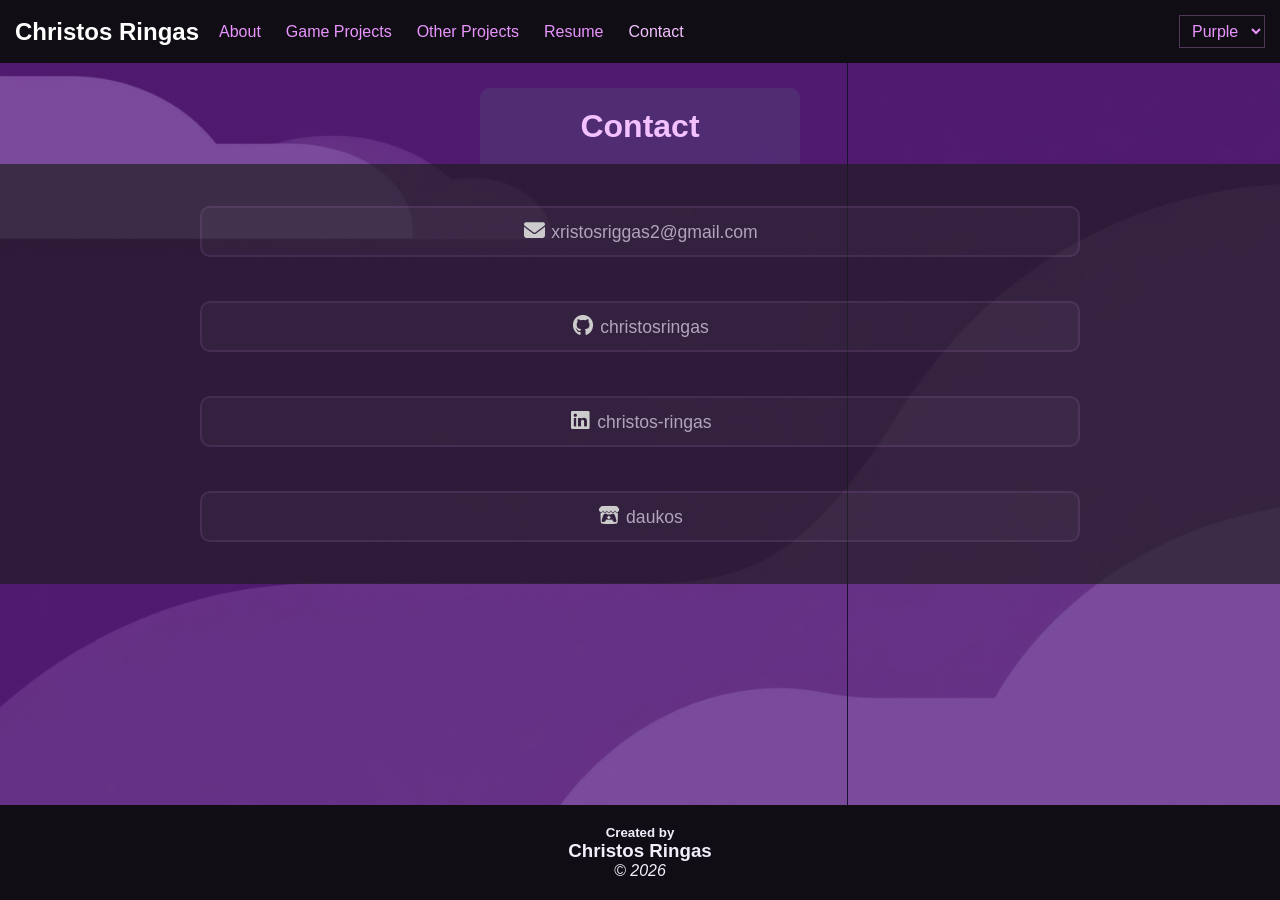
==== commit 82cce75a: "change the contact looks and add itch.io" ====
--- a/contact.html
+++ b/contact.html
@@ -6,6 +6,7 @@
 	<title>Portfolio</title>
 	<!-- <link type="text/css" rel="stylesheet" href="style/bootstrap.grid.css" />     -->
 	<link type="text/css" href="style/style_stats_block.css" rel="stylesheet" />  
+	<link rel="stylesheet" href="https://cdnjs.cloudflare.com/ajax/libs/font-awesome/6.7.2/css/all.min.css">
 	<script src="https://code.jquery.com/jquery-3.2.1.min.js" integrity="sha256-hwg4gsxgFZhOsEEamdOYGBf13FyQuiTwlAQgxVSNgt4=" crossorigin="anonymous"></script>  <!-- This is an add -->
 	<script src="js/slideshow.js"></script>
 	<script src="js/trigger_on_scroll.js"></script> 
@@ -64,17 +65,33 @@
 
 		<main class="projects-hero">
 			<div class="subhead highlighted-projects-head reveal-up" id="hp"> <h2 class="selected"> Contact </h2>	</div>	
-				<div class="highlighted-project reveal-up">
+				<div class="reveal-up contact-container">
 					<div class="contact-info reveal-up">
-						<p>Email: <a href="mailto:christos.ringas@example.com">xristosriggas2@gmail.com</a></p>
+						<a href="mailto:xristosriggas2@gmail.com" class="contact-link">
+							<i class="fas fa-envelope"></i>
+							<span>xristosriggas2@gmail.com</span>
+						</a>
 					</div>
 
 					<div class="contact-info reveal-up">
-						<p>GitHub: <a href="https://github.com/ChristosRiggas" target="_blank">christosringas</a></p>
+						<a href="https://github.com/ChristosRiggas" target="_blank" rel="noopener noreferrer" class="contact-link">
+							<i class="fab fa-github"></i>
+							<span>christosringas</span>
+						</a>
 					</div>
 
 					<div class="contact-info reveal-up">
-						<p>LinkedIn: <a href="https://www.linkedin.com/in/christos-ringas/" target="_blank">christos-ringas</a></p>	
+						<a href="https://www.linkedin.com/in/christos-ringas/" target="_blank" rel="noopener noreferrer" class="contact-link">
+							<i class="fab fa-linkedin"></i>
+							<span>christos-ringas</span>
+						</a>
+					</div>
+
+					<div class="contact-info reveal-up">
+						<a href="https://daukos.itch.io/" target="_blank" rel="noopener noreferrer" class="contact-link">
+							<i class="fab fa-itch-io"></i>
+							<span>daukos</span>
+						</a>
 					</div>
 				</div>
 		</main>
--- a/style/style_stats_block.css
+++ b/style/style_stats_block.css
@@ -1439,13 +1439,57 @@
     display: flex;
     flex-direction: column;
     gap: 15px;
-    margin: 0 20px;
+    margin: 12px 0;
     text-align: center;
+    width: 100%;
+}
+
+.contact-link {
+    align-items: center;
+    gap: 14px;
+    padding: 12px 18px;
+    color: #ccc;
+    text-decoration: none;
+    font-size: 16px;
+    border: 2px solid var(--game-projects-border);
+    border-radius: 10px;
+    background: rgba(255, 255, 255, 0.03);
+    transition: all 0.3s ease;
+    width: 100%;
+    box-sizing: border-box;
+}
+
+.contact-link i {
+    font-size: 21px;
+    width: 24px;
+    text-align: center;
+    color: var(--contact-link-icon);
+    transition: all 0.3s ease;
+}
+
+.contact-link:hover {
+    color: #fff;
+    border-color: var(--a-hover);
+    background: rgba(139, 92, 246, 0.1);
+    transform: translateY(-1px);
+}
+
+.contact-link:hover i {
+    color: var(--a-hover);
 }
 
 .contact-info a {
     /* color: #ea94ff; */
     font-size: 1.1rem;
+}
+
+.contact-container {
+    display: flex;
+    flex-direction: column;
+    gap: 20px;
+    margin-top: 19px;
+    background-color: var(--game-projects-bg);
+    padding: 30px 200px;
 }
 
 /* =========================
@@ -1476,6 +1520,10 @@
 
     .header {
         gap: 10px;
+    }
+
+    .contact-container {
+        padding: 30px 100px;
     }
 }
 
@@ -1733,4 +1781,8 @@
     .card-image-item {
         aspect-ratio: 16 / 9;
     }
+
+    .contact-container {
+        padding: 30px 20px;
+    }
 }
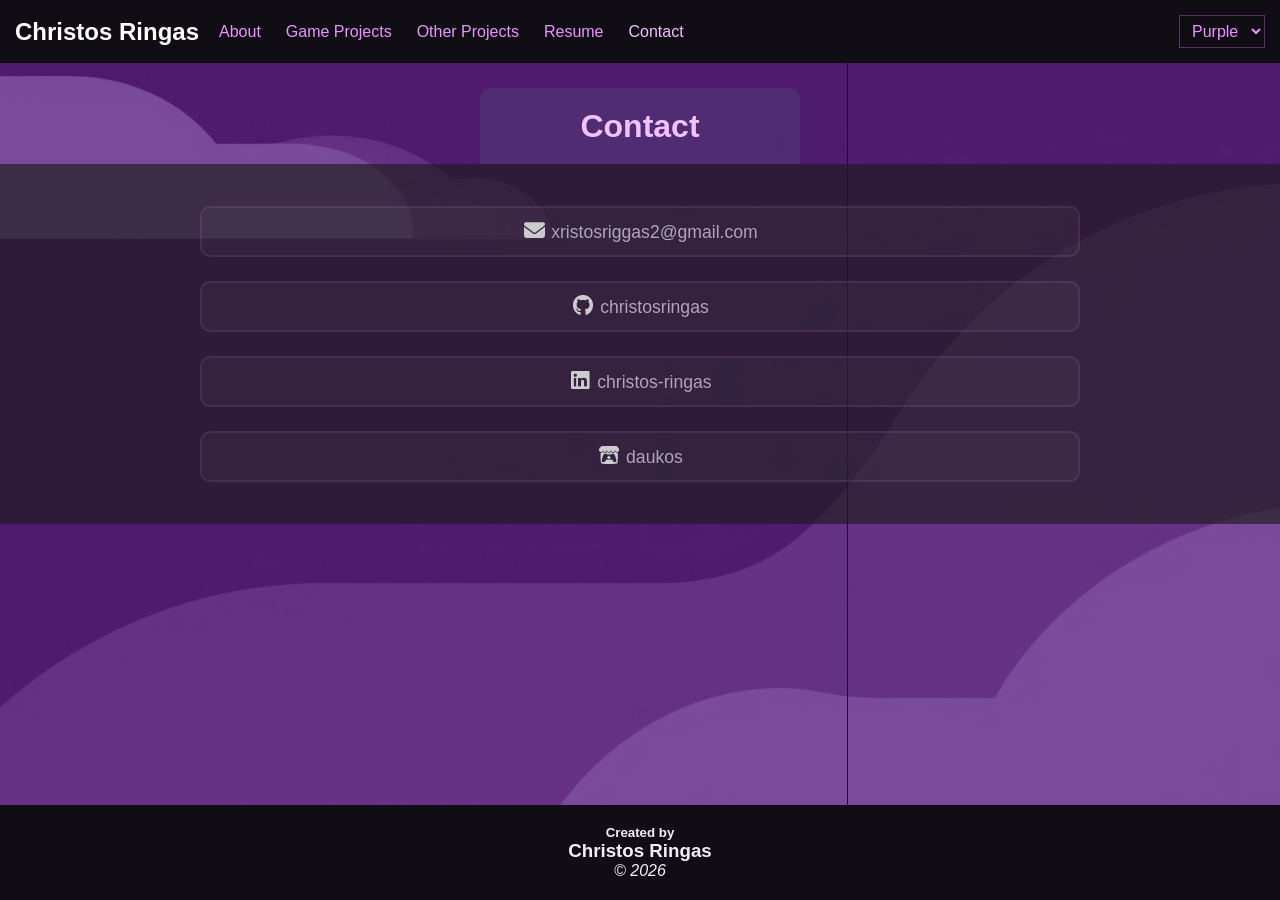
==== commit 12c9758a: "fixed reveal down" ====
--- a/contact.html
+++ b/contact.html
@@ -64,8 +64,8 @@
 
 
 		<main class="projects-hero">
-			<div class="subhead highlighted-projects-head reveal-up" id="hp"> <h2 class="selected"> Contact </h2>	</div>	
-				<div class="reveal-up contact-container">
+			<div class="subhead highlighted-projects-head reveal-down" id="hp"> <h2 class="selected"> Contact </h2>	</div>	
+				<div class="contact-container">
 					<div class="contact-info reveal-up">
 						<a href="mailto:xristosriggas2@gmail.com" class="contact-link">
 							<i class="fas fa-envelope"></i>
--- a/style/style_stats_block.css
+++ b/style/style_stats_block.css
@@ -1223,6 +1223,7 @@
 ========================= */
 .reveal-left,
 .reveal-right,
+.reveal-down,
 .reveal-up {
     opacity: 0;
     transition: all 0.8s ease;
@@ -1238,6 +1239,10 @@
 
 .reveal-up {
     transform: translateY(60px);
+}
+
+.reveal-down {
+    transform: translateY(-60px);
 }
 
 .reveal-visible {
@@ -1486,7 +1491,7 @@
 .contact-container {
     display: flex;
     flex-direction: column;
-    gap: 20px;
+    gap: 0px;
     margin-top: 19px;
     background-color: var(--game-projects-bg);
     padding: 30px 200px;
@@ -1784,5 +1789,6 @@
 
     .contact-container {
         padding: 30px 20px;
+        margin-top: 0px;
     }
 }
